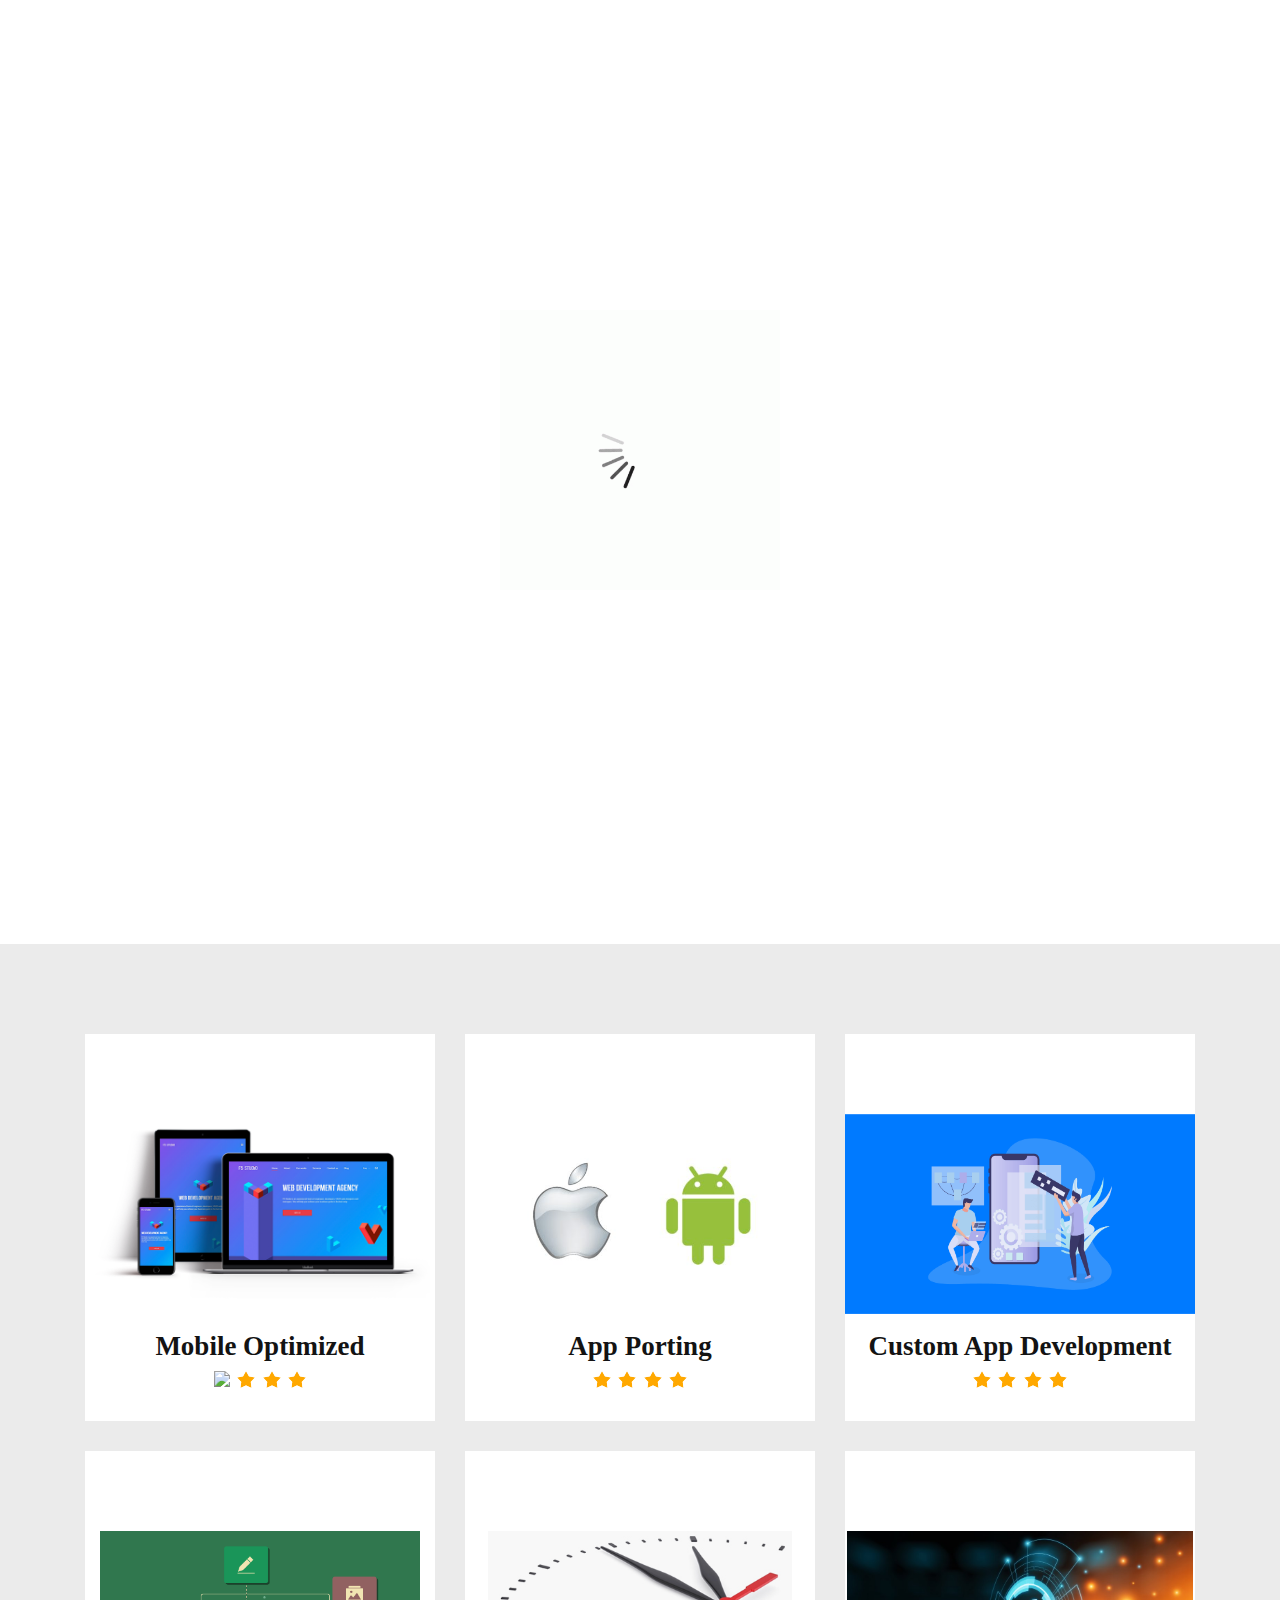
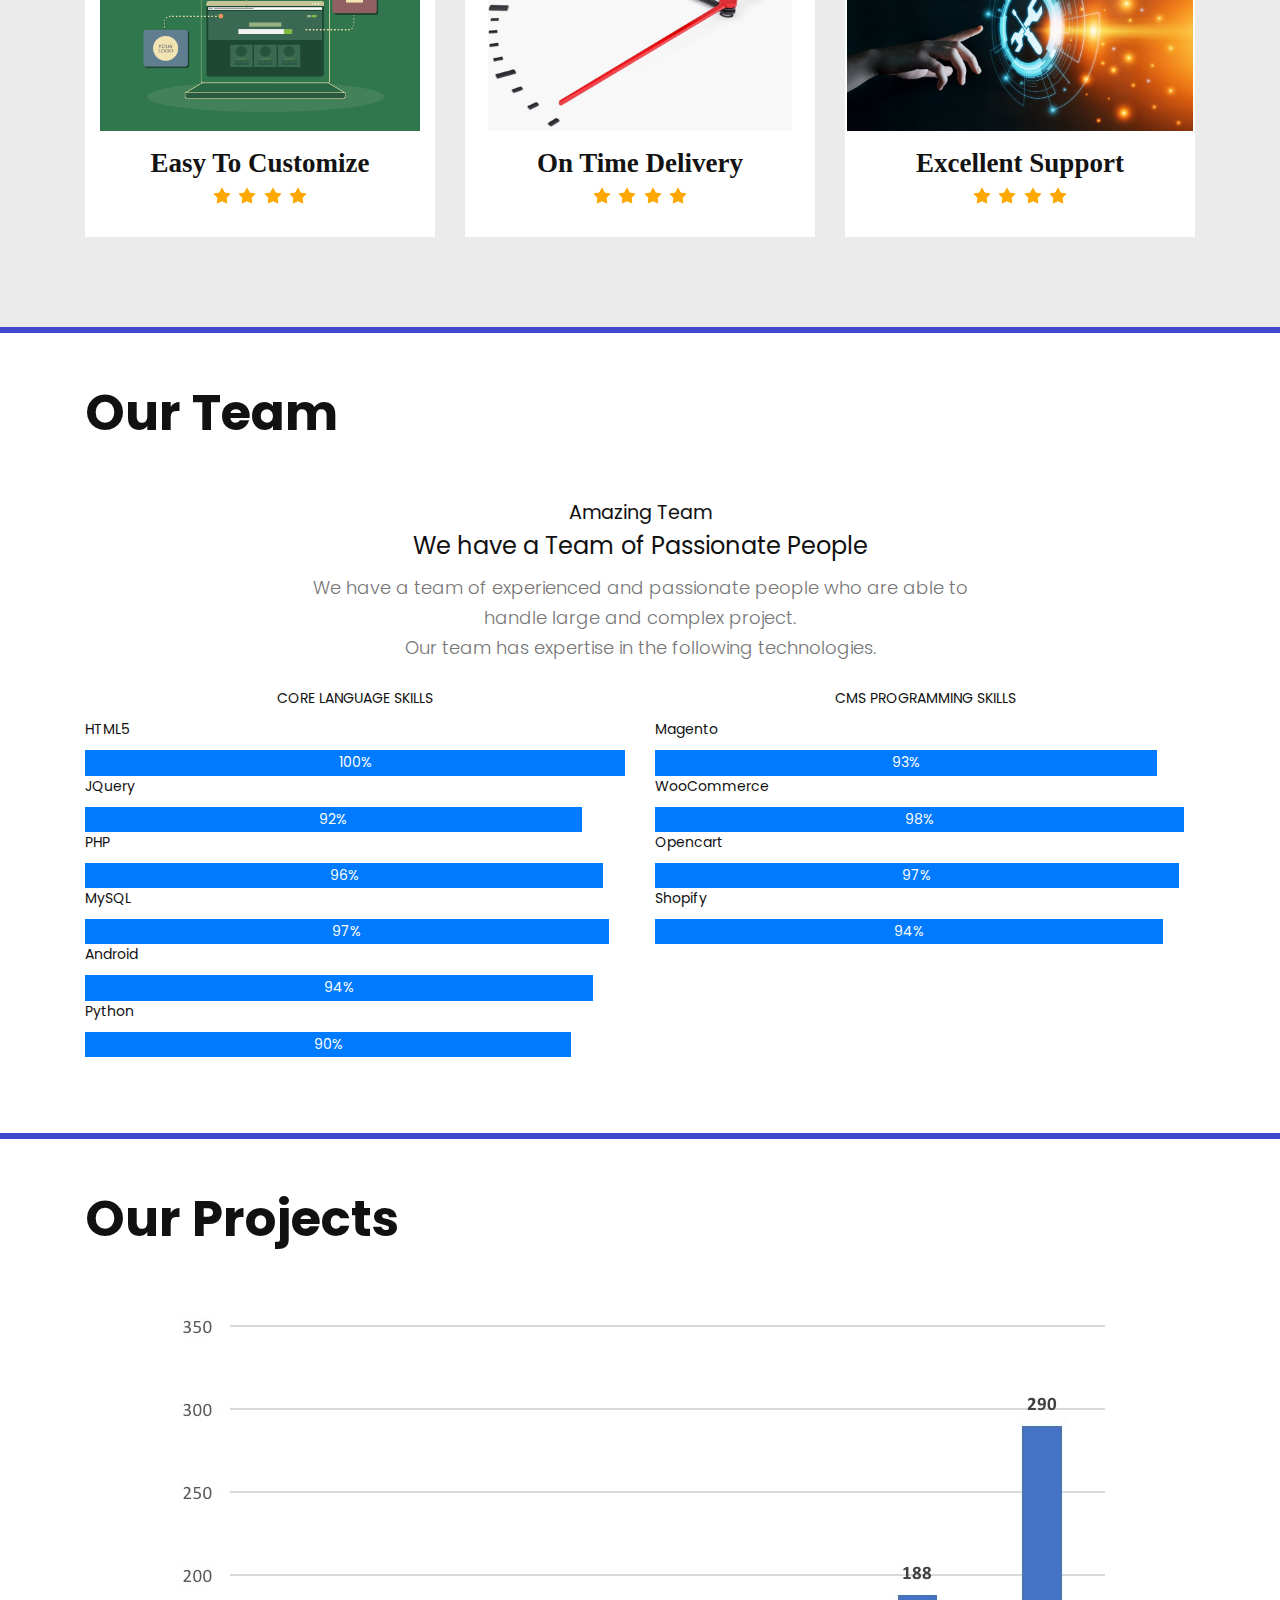
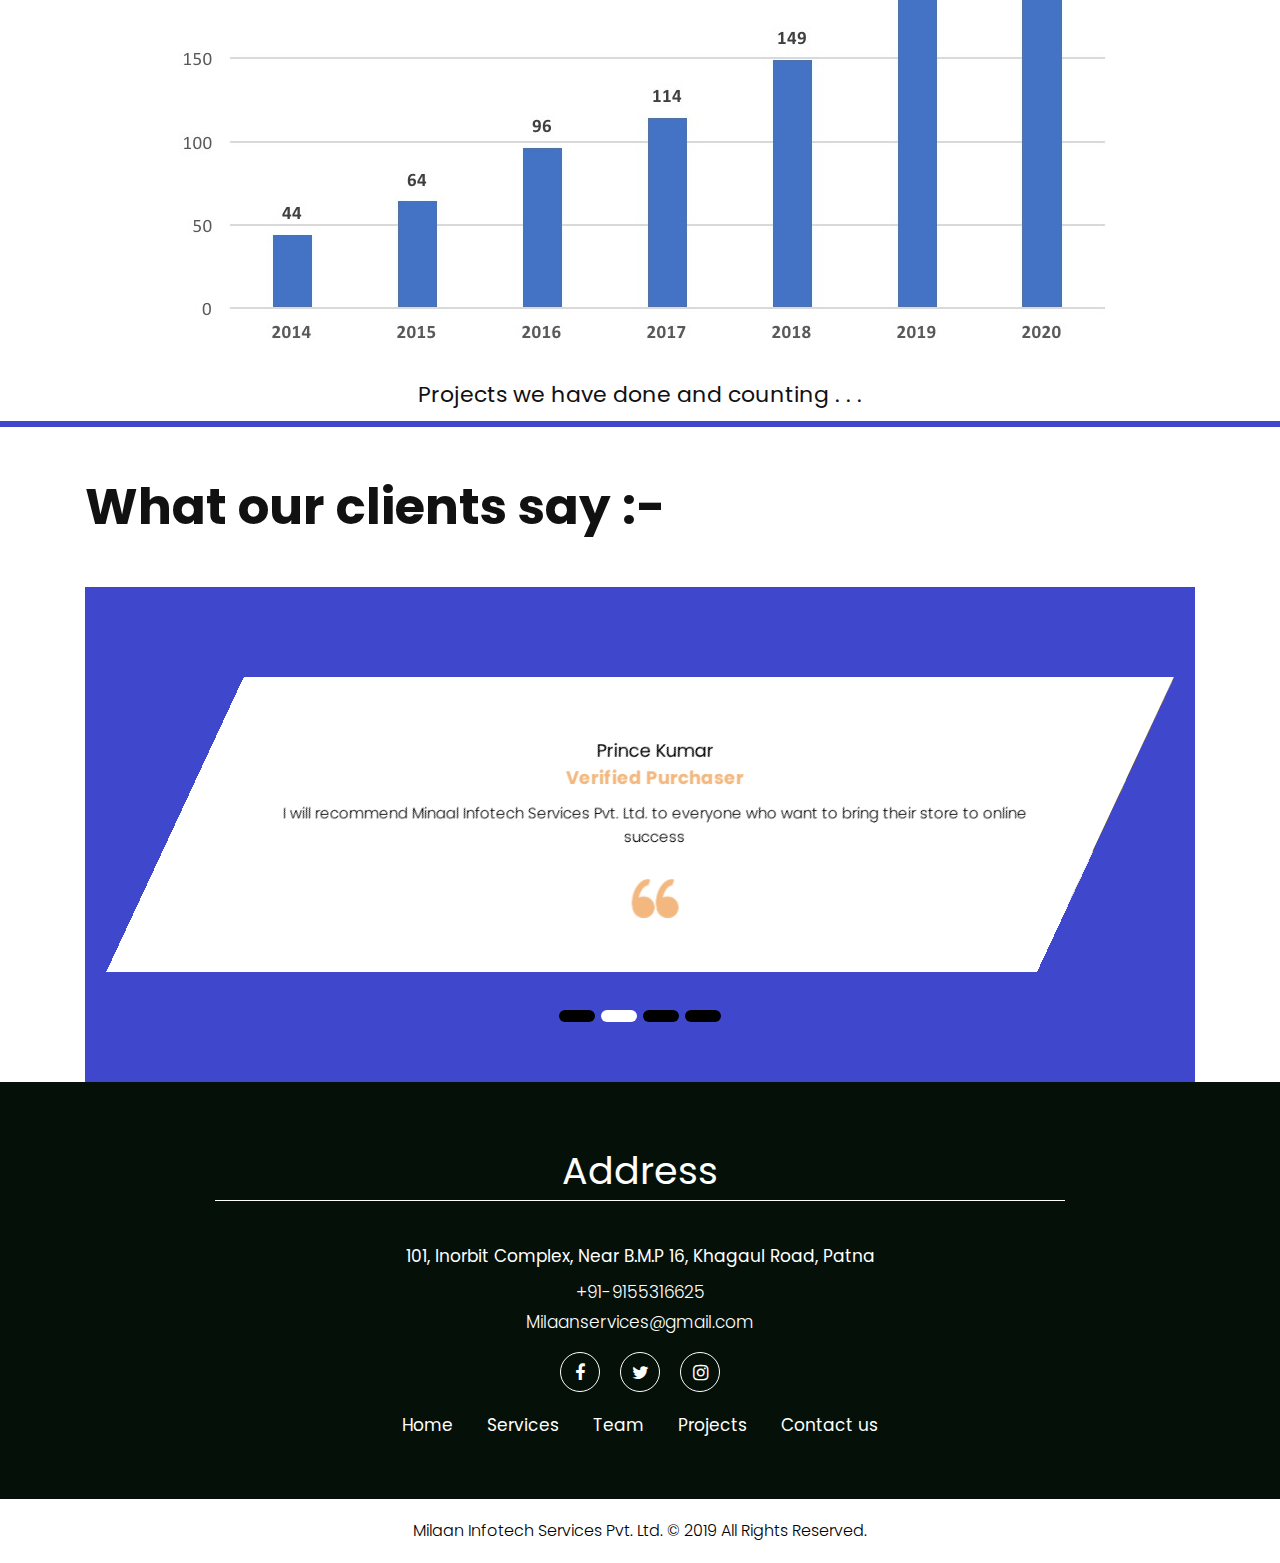
==== index.html @ c4e1ebe9 "demo of milaan website" ====
<!DOCTYPE html>
<html lang="en">

<head>
    <!-- basic -->
    <meta charset="utf-8">
    <meta http-equiv="X-UA-Compatible" content="IE=edge">
    <!-- mobile metas -->
    <meta name="viewport" content="width=device-width, initial-scale=1">
    <meta name="viewport" content="initial-scale=1, maximum-scale=1">
    <!-- site metas -->
    <title>Milaan Infotech Services Pvt. Ltd.</title>
    <meta name="keywords" content="">
    <meta name="description" content="">
    <meta name="author" content="">
    <!-- bootstrap css -->
    <link rel="stylesheet" href='css/bootstrap.min.css'>
    <!-- style css -->
    <link rel="stylesheet" href='css/style.css'>
    <!-- Responsive-->
    <link rel="stylesheet" href='css/responsive.css'>
    <!-- fevicon -->
    <link rel="icon" href='images/fevicon.png' type="image/gif" />
    <!-- Scrollbar Custom CSS -->
    <link rel="stylesheet" href='css/jquery.mCustomScrollbar.min.css'>
    <!-- Tweaks for older IEs-->
    <link rel="stylesheet" href="https://netdna.bootstrapcdn.com/font-awesome/4.0.3/css/font-awesome.css">
    <!-- owl stylesheets -->
    <link rel="stylesheet" href="https://cdnjs.cloudflare.com/ajax/libs/font-awesome/4.7.0/css/font-awesome.min.css">
    <link rel="stylesheet" href='css/owl.carousel.min.css'>
    <link rel="stylesheet" href='css/owl.theme.default.min.css'>
    <link rel="stylesheet" href="https://cdnjs.cloudflare.com/ajax/libs/fancybox/2.1.5/jquery.fancybox.min.css" media="screen">
    <!--[if lt IE 9]>
      <script src="https://oss.maxcdn.com/html5shiv/3.7.3/html5shiv.min.js"></script>
      <script src="https://oss.maxcdn.com/respond/1.4.2/respond.min.js"></script><![endif]-->
</head>
<!-- body -->

<body class="main-layout ">
    <!-- loader  -->
    <div class="loader_bg">
        <div class="loader"><img src='images/loading.gif' alt="#" ></div>
    </div>
    <!-- end loader -->
    <!-- header -->
    <header>
        <!-- header inner -->
        <div class="header">

            <div class="container">
                <div class="row">
                    <div class="col-xl-3 col-lg-3 col-md-3 col-sm-3 col logo_section">
                        <div class="full">
                            <div class="center-desk">
                                <div class="logo">
                                    <a href="index.html"><img src='images/logo.jpg'" alt="#"></a>
                                </div>
                            </div>
                        </div>
                    </div>
                    <div class="col-xl-8 col-lg-2 col-md-4 col-sm-6">
                        <div class="menu-area">
                            <div class="limit-box">
                                <nav class="main-menu">
                                    <ul class="menu-area-main">
                                        <li class="active"> <a href="index.html">Home</a> </li>
                                        <li><a href="services.html">Services</a></li>
                                        <li><a href="team.html">Team</a></li>
                                        <li><a href="project.html">Projects</a></li>
                                        <li><a href="contact.html">Contact Us</a></li>
                                        <li class="last">
                                        </li>
                                    </ul>
                                </nav>
                            </div>
                        </div>
                    </div>
                    <div class="col-md-10 offset-md-6">
                        <div class="location_icon_bottum">
                            <ul>
                                <li><img src="icon/call.png" />+91-9155316625</li>
                                <li><img src="icon/email.png" />milaanservices@gmail.com</li>
                                <li><img src="icon/loc.png" />Patna, India</li>
                            </ul>
                        </div>
                    </div>
                </div>
            </div>
        </div>
        <!-- end header inner -->
    </header>
    <!-- end header -->
    <section class="slider_section">
        <div id="myCarousel" class="carousel slide banner-main" data-ride="carousel">
            <div class="carousel-inner">
                <div class="carousel-item active">
                    <img class="first-slide" src="images/banner.jpg" alt="First slide">
                    <div class="container">
                        <div class="carousel-caption relative">
                            <span>Milaan Infotech Services</span>
                            <h1></h1>
                            <p> A Premium E-Commerce websites and WebApp and Android App development company
                                <br> We have served more than 300 clients since our inception in 2015 
                            </p>
                        <ul class="social_icon">
                                <li> <a href="#"><i class="fa fa-facebook-f"></i></a></li>
                                <li> <a href="#"><i class="fa fa-twitter"></i></a></li>
                                <li> <a href="#"><i class="fa fa-instagram"></i></a></li>
                            </ul>
                        </div>
                    </div>
                </div>
                <div class="carousel-item">
                    <img class="second-slide" src="images/banner2.jpg" alt="Second slide">
                    <div class="container">
                        <div class="carousel-caption relative">
                            <span style="color:#3f48cc">Milaan Infotech Services</span>
                            <h1></h1>
                            <p style="color:#3f48cc;"> We use latest technologies and platforms to build quality solutions for enterprises
                                <br> Our solutions are result-oriented so as to turn your investment in revenue and provide you value for money</p>
                            <ul class="social_icon">
                                <li> <a href="#"><i class="fa fa-facebook-f"></i></a></li>
                                <li> <a href="#"><i class="fa fa-twitter"></i></a></li>
                                <li> <a href="#"><i class="fa fa-instagram"></i></a></li>
                            </ul>
                        </div>
                    </div>
                </div>
            <a class="carousel-control-prev" href="#myCarousel" role="button" data-slide="prev">
                <i class='fa fa-angle-left'></i>
            </a>
            <a class="carousel-control-next" href="#myCarousel" role="button" data-slide="next">
                <i class='fa fa-angle-right'></i>
            </a>
        </div>
    </section>
<!-- Services -->
    <div class="brand">
        <div class="container">
            <div class="row">
                <div class="col-md-12">
                    <div class="titlepage">
                        <h2>Our Services</h2>
                    </div>
                </div>
            </div>
        </div>
        <div class="brand-bg">
            <div class="container">
                <div class="row">
                    <div class="col-xl-4 col-lg-4 col-md-4 col-sm-6 margin">
                        <div class="brand_box">
                            <img src="images/1.png" alt="img"/>
                            <span><h3>Mobile Optimized</h3></span>
                            <i><img src="{images/star.png"/></i>
                            <i><img src="images/star.png"/></i>
                            <i><img src="images/star.png"/></i>
                            <i><img src="images/star.png"/></i>
                        </div>
                    </div>
                    <div class="col-xl-4 col-lg-4 col-md-4 col-sm-6 margin">
                        <div class="brand_box">
                            <img src="images/2.jpg" alt="img" />
                            <span><h3>App Porting</h3></span>
                            <i><img src="images/star.png"/></i>
                            <i><img src="images/star.png"/></i>
                            <i><img src="images/star.png"/></i>
                            <i><img src="images/star.png"/></i>
                        </div>
                    </div>
                    <div class="col-xl-4 col-lg-4 col-md-4 col-sm-6 margin">
                        <div class="brand_box">
                            <img src="images/3.png" alt="img" />
                           <span><h3>Custom App Development</h3></span>
                            <i><img src="images/star.png"/></i>
                            <i><img src="images/star.png"/></i>
                            <i><img src="images/star.png"/></i>
                            <i><img src="images/star.png"/></i>
                        </div>
                    </div>
                    <div class="col-xl-4 col-lg-4 col-md-4 col-sm-6">
                        <div class="brand_box">
                            <img src="images/4.png" alt="img" />
                            <span><h3>Easy To Customize</h3></span>
                            <i><img src="images/star.png"/></i>
                            <i><img src="images/star.png"/></i>
                            <i><img src="images/star.png"/></i>
                            <i><img src="images/star.png"/></i>
                        </div>
                    </div>
                    <div class="col-xl-4 col-lg-4 col-md-4 col-sm-6 mrgn">
                        <div class="brand_box">
                            <img src="images/5.jpg" alt="img" />
                            <span><h3>On Time Delivery</h3></span>
                            <i><img src="images/star.png"/></i>
                            <i><img src="images/star.png"/></i>
                            <i><img src="images/star.png"/></i>
                            <i><img src="images/star.png"/></i>
                        </div>
                    </div>
                    <div class="col-xl-4 col-lg-4 col-md-4 col-sm-6 mrgn">
                        <div class="brand_box">
                            <img src="images/6.jpg" alt="img" />
                            <span><h3>Excellent Support</h3></span>
                            <i><img src="images/star.png"/></i>
                            <i><img src="images/star.png"/></i>
                            <i><img src="images/star.png"/></i>
                            <i><img src="images/star.png"/></i>
                        </div>
                    </div>
                  </div>
            </div>
        </div>
    </div>

    <!-- end brand -->
    <!-- Team Area
        ===================================== -->
        <div class="brand">
            <div class="container">
                <div class="row">
                    <div class="col-md-12">
                        <div class="titlepage">
                            <h2>Our Team</h2>
                        </div>
                    </div>
                </div>
            </div>
        </div>
        <div id="team" class="pt20">
            <div class="container">

                <!-- title and short description start -->
                <div class="row"></div>
                    <div class="col-md-12 text-center">
                        <h1 class="font-size-normal">
                            <center><small>Amazing Team</small></center>

                            We have a Team of Passionate People
                            <small class="heading heading-solid center-block"></small>
                        </h1>
                    </div>
                    <center>
                    <div class="col-md-8 col-md-offset-2 text-center">
                        <p class="lead">
                            We have a team of experienced and passionate people who are able to handle large and complex project.<br>Our team has expertise in the following technologies.
                       </p>
                    </div></center> 
                </div>
                <!-- title and short description end -->

            </div>
        </div>
        <br>
        <!-- Skill Area
        ===================================== -->
        <div id="progressBar2">
            <div class="container pt20 pb20">
                <div class="row">

                    <!-- left skill start -->
                    <div class="col-sm-6 col-md-6">
                        <h5 class="text-uppercase font-montserrat color-dark text-center mb25">Core Language Skills</h5>

                        <!-- skill one start -->
                       <div>
                        <h5>HTML5</h5>
                            <div class="progress-bar" role="progressbar" aria-valuenow="100" aria-valuemin="0" aria-valuemax="100" style="width:100%">
                              100%</div>
                        </div>
                        <!-- skill one end -->

                        <!-- skill two start -->
                        <div>
                        <h5>JQuery</h5>
                        <div class="progress-bar" role="progressbar" aria-valuenow="92" aria-valuemin="0" aria-valuemax="100" style="width:92%">
                            92%</div></div>
                        <!-- skill two end -->

                        <!-- skill three start -->
                        <div><h5>PHP</h5>
                        <div class="progress-bar" role="progressbar" aria-valuenow="96" aria-valuemin="0" aria-valuemax="100" style="width:96%">
                            96%</div></div>
                        <!-- skill three end -->

                        <!-- skill four start -->
                        <div><h5>MySQL</h5>
                        <div class="progress-bar" role="progressbar" aria-valuenow="97" aria-valuemin="0" aria-valuemax="100" style="width:97%">
                            97%</div></div>
                        <!-- skill four end -->

                        <!--skill five start-->
                        <div><h5>Android</h5>
                            <div class="progress-bar" role="progressbar" aria-valuenow="94" aria-valuemin="0" aria-valuemax="100" style="width:94%">
                                94%</div></div>
                        <!--skill five end-->

                        <!--skill six start-->
                        <div><h5>Python</h5>
                            <div class="progress-bar" role="progressbar" aria-valuenow="90" aria-valuemin="0" aria-valuemax="100" style="width:90%">
                                90%</div></div>
                        <!--skill six end-->
                    </div>
                    <!-- left skill end -->

                    <!-- right skill start -->
                    <div class="col-sm-6 col-md-6">
                        <div><h5 class="text-uppercase font-montserrat color-dark text-center mb25">CMS Programming Skills</h5>
                        </div>
                        <!-- skill seven start -->
                        <div><h5>Magento</h5>
                        <div class="progress-bar" role="progressbar" aria-valuenow="93" aria-valuemin="0" aria-valuemax="100" style="width:93%">
                            93%</div></div>
                        <!-- skill seven end -->

                        <!-- skill eight start -->
                        <h5>WooCommerce</h5>
                        <div class="progress-bar" role="progressbar" aria-valuenow="98" aria-valuemin="0" aria-valuemax="100" style="width:98%">
                            98%</div>
                        <!-- skill eight end -->

                        <!-- skill nine start -->
                        <div><h5>Opencart</h5>
                        <div class="progress-bar" role="progressbar" aria-valuenow="97" aria-valuemin="0" aria-valuemax="100" style="width:97%">
                            97%
                            </div></div>
                        <!-- skill nine end -->

                        <!-- skill ten start -->
                        <div><h5>Shopify</h5>
                        <div class="progress-bar" role="progressbar" aria-valuenow="94" aria-valuemin="0" aria-valuemax="100" style="width:94%">
                                94%
                        </div></div>
                        <!-- skill ten end -->
                    <!-- right skill end -->

                </div><!-- row end -->
            </div><!-- container end -->
        </div><!-- section skill end -->
<br><br><br>
<!--team area ends-->

<!--projects area-->



<div class="brand">
    <div class="container">
        <div class="row">
            <div class="col-md-12">
                <div class="titlepage">
                    <h2>Our Projects</h2>
                </div>
            </div>
        </div>
    </div>
</div>
<div id="team" class="pt20">
    <div class="container">

        <center>
            <div>
            <img src="images/projects.jpg">
            </div><br>
            <h2>Projects we have done and counting . . .</h2></center>
            </div>
            </div>
        </div>
    </div>
        
<!--projects area ends-->        
    <!-- clients -->
   

<div class="brand">
    <div class="container">
        <div class="row">
            <div class="col-md-12">
                <div class="titlepage">
                    <h2>What our clients say :-</h2>
                </div>
            </div>
        </div>
    </div>
    </div>
<div id="team" class="pt20">
    <div class="container">
    <div class="clients_red">
        <div class="container">
            <div id="testimonial_slider" class="carousel slide" data-ride="carousel">
                <!-- Indicators -->
                <ul class="carousel-indicators">
                    <li data-target="#testimonial_slider" data-slide-to="0" class=""></li>
                    <li data-target="#testimonial_slider" data-slide-to="1" class="active"></li>
                    <li data-target="#testimonial_slider" data-slide-to="2" class=""></li>
                    <li data-target="#testimonial_slider" data-slide-to="3" class=""></li>
                </ul>
                <!-- The slideshow -->
                <div class="carousel-inner">
                    <div class="carousel-item">
                        <div class="testomonial_section">
                            <div class="full center">
                            </div>
                            <div class="full testimonial_cont text_align_center cross_layout">
                                <div class="cross_inner">
                                    <h3>Avinash Kumar<br><strong class="ornage_color">Verified Purchaser</strong></h3>
                                    <p>Minaal Infotech Services Pvt. Ltd. is the best E-Commerce Solution Provider company, i am happy with the solutions provided by the company</i>
                                    </p>
                                    <div class="full text_align_center margin_top_30">
                                        <img src="icon/testimonial_qoute.png">
                                    </div>
                                </div>
                            </div>
                        </div>
                    </div>
                    <div class="carousel-item active">

                        <div class="testomonial_section">
                            <div class="full center">
                            </div>
                            <div class="full testimonial_cont text_align_center cross_layout">
                                <div class="cross_inner">
                                    <h3>Prince Kumar<br><strong class="ornage_color">Verified Purchaser</strong></h3>
                                    <p>I will recommend Minaal Infotech Services Pvt. Ltd. to everyone who want to bring their store to online success</i>
                                    </p>
                                    <div class="full text_align_center margin_top_30">
                                        <img src="icon/testimonial_qoute.png">
                                    </div>
                                </div>
                            </div>
                        </div>

                    </div>

                    <div class="carousel-item">

                        <div class="testomonial_section">
                            <div class="full center">
                            </div>
                            <div class="full testimonial_cont text_align_center cross_layout">
                                <div class="cross_inner">
                                    <h3>Shashi Ranjan<br><strong class="ornage_color">Verified Purchaser</strong></h3>
                                    <p>I got my app built by Minaal Infotech Services Pvt. Ltd. Its really a robust and rich featured app. i am completely satisfied with the end product</i>
                                    </p>
                                    <div class="full text_align_center margin_top_30">
                                        <img src="icon/testimonial_qoute.png">
                                    </div>
                                </div>
                            </div>
                        </div>
                    </div>
         <div class="carousel-item">

                        <div class="testomonial_section">
                            <div class="full center">
                            </div>
                            <div class="full testimonial_cont text_align_center cross_layout">
                                <div class="cross_inner">
                                    <h3>Abhishek Kumar<br><strong class="ornage_color">Verified Purchaser</strong></h3>
                                    <p>I got my app built by Minaal Infotech Services Pvt. Ltd. Its really a robust and rich featured app. i am completely satisfied with the end product</i>
                                    </p>
                                    <div class="full text_align_center margin_top_30">
                                        <img src="icon/testimonial_qoute.png">
                                    </div>
                                </div>
                            </div>
                        </div>
                    </div>
         </div>
         <div class="carousel-item">

            <div class="testomonial_section">
                <div class="full center">
                </div>
                <div class="full testimonial_cont text_align_center cross_layout">
                    <div class="cross_inner">
                        <h3>Pragati Mishra<br><strong class="ornage_color">Verified Purchaser</strong></h3>
                        <p>I got my app built by Minaal Infotech Services Pvt. Ltd. Its really a robust and rich featured app. i am completely satisfied with the end product</i>
                        </p>
                        <div class="full text_align_center margin_top_30">
                            <img src="icon/testimonial_qoute.png">
                        </div>
                    </div>
                </div>
            </div>
        </div>
            </div>
        </div></div>
        </div>
    </div>
    </div></div></div>
    <!-- end clients -->
    <!-- contact -->
 
    <!-- end contact -->

    <!-- footer -->
    <footer>
        <div id="contact" class="footer">
            <div class="container">
                <div class="row pdn-top-30">
                    <div class="col-md-12 ">
                        <div class="footer-box">
                            <div class="headinga">
                                <h3>Address</h3>
                                <span>101, Inorbit Complex, Near B.M.P 16, Khagaul Road, Patna</span>
                                <p>+91-9155316625
                                    <br>Milaanservices@gmail.com</p>
                            </div>
                            <ul class="location_icon">
                                <li> <a href="#"><i class="fa fa-facebook-f"></i></a></li>
                                <li> <a href="#"><i class="fa fa-twitter"></i></a></li>
                                <li> <a href="#"><i class="fa fa-instagram"></i></a></li>

                            </ul>
                            <div class="menu-bottom">
                                <ul class="link">
                                    <li> <a href="#">Home</a></li>
                                    <li> <a href="#">Services</a></li>
                                    <li> <a href="#">Team </a></li>
                                    <li> <a href="#">Projects  </a></li>
                                    <li> <a href="#"> Contact us</a></li>
                                </ul>
                            </div>
                        </div>
                    </div>
                </div>
            </div>
            <div class="copyright">
                <div class="container">
                    <p>Milaan Infotech Services Pvt. Ltd. © 2019 All Rights Reserved. </a></p>
                </div>
            </div>
        </div>
    </footer>
    <!-- end footer -->
    <!-- Javascript files-->
    <script src="js/jquery.min.js"></script>
    <script src="js/popper.min.js"></script>
    <script src="js/bootstrap.bundle.min.js"></script>
    <script src="js/jquery-3.0.0.min.js"></script>
    <script src="js/plugin.js"></script>
    <!-- sidebar -->
    <script src="js/jquery.mCustomScrollbar.concat.min.js"></script>
    <script src="js/custom.js"></script>
    <!-- javascript -->
    <script src="js/owl.carousel.js"></script>
    <script src="https:cdnjs.cloudflare.com/ajax/libs/fancybox/2.1.5/jquery.fancybox.min.js"></script>
    <script>
        $(document).ready(function() {
            $(".fancybox").fancybox({
                openEffect: "none",
                closeEffect: "none"
            });

            $(".zoom").hover(function() {

                $(this).addClass('transition');
            }, function() {

                $(this).removeClass('transition');
            });
        });
    </script>
</body>

</html>
---- css/style.css ----
/*--------------------------------------------------------------------- File Name: style.css ---------------------------------------------------------------------*/


/*--------------------------------------------------------------------- import Fonts ---------------------------------------------------------------------*/

@import url('https://fonts.googleapis.com/css?family=Rajdhani:300,400,500,600,700');
@import url('https://fonts.googleapis.com/css?family=Poppins:100,100i,200,200i,300,300i,400,400i,500,500i,600,600i,700,700i,800,800i,900,900i');

/*****---------------------------------------- 1) font-family: 'Rajdhani', sans-serif;
 2) font-family: 'Poppins', sans-serif;
 ----------------------------------------*****/


/*--------------------------------------------------------------------- import Files ---------------------------------------------------------------------*/

@import url(animate.min.css);
@import url(normalize.css);
@import url(meanmenu.css);
@import url(owl.carousel.min.css);
@import url(slick.css);
@import url(jquery-ui.css);
@import url(nice-select.css);

/*--------------------------------------------------------------------- skeleton ---------------------------------------------------------------------*/

* {
     box-sizing: border-box !important;
     transition: ease all 0.5s;
}

html {
     scroll-behavior: smooth;
}

body {
     color: #666666;
     font-size: 14px;
      font-family: poppins;
     line-height: 1.80857;
     font-weight: normal;
     overflow-x: hidden;
}

a {
     color: #1f1f1f;
     text-decoration: none !important;
     outline: none !important;
     -webkit-transition: all .3s ease-in-out;
     -moz-transition: all .3s ease-in-out;
     -ms-transition: all .3s ease-in-out;
     -o-transition: all .3s ease-in-out;
     transition: all .3s ease-in-out;
}

h1,
h2,
h3,
h4,
h5,
h6 {
     letter-spacing: 0;
     font-weight: normal;
     position: relative;
     padding: 0 0 10px 0;
     font-weight: normal;
     line-height: normal;
     color: #111111;
     margin: 0
}

h1 {
     font-size: 24px
}

h2 {
     font-size: 22px
}

h3 {
     font-size: 18px
}

h4 {
     font-size: 16px
}

h5 {
     font-size: 14px
}

h6 {
     font-size: 13px
}

*,
*::after,
*::before {
     -webkit-box-sizing: border-box;
     -moz-box-sizing: border-box;
     box-sizing: border-box;
}

h1 a,
h2 a,
h3 a,
h4 a,
h5 a,
h6 a {
     color: #212121;
     text-decoration: none!important;
     opacity: 1
}

button:focus {
     outline: none;
}

ul,
li,
ol {
     margin: 0px;
     padding: 0px;
     list-style: none;
}

p {
     margin: 0px;
     font-weight: 300;
     font-size: 15px;
     line-height: 24px;
}

a {
     color: #222222;
     text-decoration: none;
     outline: none !important;
}

a,
.btn {
     text-decoration: none !important;
     outline: none !important;
     -webkit-transition: all .3s ease-in-out;
     -moz-transition: all .3s ease-in-out;
     -ms-transition: all .3s ease-in-out;
     -o-transition: all .3s ease-in-out;
     transition: all .3s ease-in-out;
}

img {
     max-width: 100%;
     height: auto;
}

 :focus {
     outline: 0;
}

.btn-custom {
     margin-top: 20px;
     background-color: transparent !important;
     border: 2px solid #ddd;
     padding: 12px 40px;
     font-size: 16px;
}

.lead {
     font-size: 18px;
     line-height: 30px;
     color: #767676;
     margin: 0;
     padding: 0;
}

.form-control:focus {
     border-color: #ffffff !important;
     box-shadow: 0 0 0 .2rem rgba(255, 255, 255, .25);
}

.navbar-form input {
     border: none !important;
}

.badge {
     font-weight: 500;
}

blockquote {
     margin: 20px 0 20px;
     padding: 30px;
}

button {
     border: 0;
     margin: 0;
     padding: 0;
     cursor: pointer;
}

.full {
     float: left;
     width: 100%;
}

.layout_padding {
     padding-top: 90px;
     padding-bottom: 90px;
}

.layout_padding_2 {
     padding-top: 75px;
     padding-bottom: 75px;
}

.light_silver {
     background: #f9f9f9;
}

.theme_bg {
     background: #38c8a8;
}

.margin_top_30 {
     margin-top: 30px !important;
}

.full {
     width: 100%;
     float: left;
     margin: 0;
     padding: 0;
}


/**-- heading section --**/

.main_heading {
     text-align: center;
     display: flex;
     justify-content: center;
     position: relative;
     margin-bottom: 50px;
}

.main_heading h2 {
     padding: 0;
     font-size: 48px;
     line-height: 60px;
     font-weight: 400;
     position: relative;
     letter-spacing: -0.5px;
     color: #114c7d;
     border-left: solid #38c8a8 10px;
     padding-left: 15px;
}

.main_heading h2 strong {
     background: #38c8a8;
     color: #fff;
     font-weight: 600;
     padding: 0 15px;
     line-height: 68px;
}

.white_heading_main h2 {
     color: #fff;
}

.small_main_heading {
     margin-top: 25px;
     float: left;
     width: 100%;
     border-bottom: solid rgba(0, 0, 0, 0.07) 1px;
     margin-bottom: 25px;
}

.small_main_heading h2 {
     padding: 2px 0 20px 0;
     color: #114c7d;
     font-weight: 400;
     font-size: 28px;
     background-image: url('../images/fevicon.png');
     background-repeat: no-repeat;
     padding-left: 55px;
     letter-spacing: -0.5px;
}

.small_main_heading h2 strong {
     color: #38c8a8;
     font-weight: 600;
}

.main_bt {
     background: #ee580f;
     color: #fff;
     padding: 15px 60px 15px 60px;
     float: left;
     font-size: 15px;
     font-weight: 400;
     border: solid #ee580f 2px;
     border-radius: 30px;
     margin: 15px 0px 60px 0px;
}

a.readmore_bt {
     color: #fff;
     font-weight: 300;
     text-decoration: underline !important;
}

.main_bt:hover,
.main_bt:focus {
     background: #000;
     border: solid #000 2px;
     color: #fff;
}


/**-- list icon --**/

.ul_list_info_icon ul {
     list-style: none;
}

.ul_list_info_icon ul li {
     display: inline;
     float: left;
     width: 100%;
}

.ul_list_info_icon ul li img {
     width: 75px;
}


/*---------------------------- preloader area ----------------------------*/

.loader_bg {
     position: fixed;
     z-index: 9999999;
     background: #fff;
     width: 100%;
     height: 100%;
}

.loader {
     height: 100%;
     width: 100%;
     position: absolute;
     left: 0;
     top: 0;
     display: flex;
     justify-content: center;
     align-items: center;
}

.loader img {
     width: 280px;
}


/*---------------------------- scroll to top area ----------------------------*/

.scrollup {
     float: right;
     position: absolute;
     color: #fff;
     right: 20px;
     padding: 0px 5px;
     text-transform: uppercase;
     font-weight: 600;
     background: #38c8a8;
     position: fixed;
     bottom: 20px;
     z-index: 99;
     text-align: center;
     color: #fff;
     cursor: pointer;
     border-radius: 0px;
     opacity: 0;
     backface-visibility: hidden;
     -webkit-backface-visibility: hidden;
     transform: scale(1);
     -moz-transform: scale(1);
     -o-transform: scale(1);
     -webkit-transform: scale(1);
     transition: .2s all ease;
     -moz-transition: .2s all ease;
     -o-transition: .2s all ease;
     -webkit-transition: .2s all ease;
     width: 50px;
     height: 50px;
     border-radius: 100%;
     line-height: 48px;
     font-size: 16px;
}

.scrollup.b-show_scrollBut {
     opacity: 1;
     visibility: visible;
}

.top_awro {
     background: #3f48cc none repeat scroll 0 0;
     cursor: pointer;
     padding: 6px 8px;
     position: fixed;
     bottom: 59px;
     right: 20px;
     display: none;
     height: 45px;
     width: 45px;
     border-radius: 50%;
     text-align: center;
     line-height: 30px;
     transition: all 0.5s ease;
}

.sale_pro {
     background: #3f48cc !important;
}

.margin_top_50 {
     margin-top: 50px;
}

.margin_bottom_30_all {
     margin-bottom: 30px;
}

.text_align_center {
     text-align: center;
}


/*--------------------------------------------------------------------- header area ---------------------------------------------------------------------*/

.header {
     font-family: poppins;
     padding: 10px 0px;
     background: url(../images/hea.png);
     background-repeat: no-repeat;
background-size: 100% 100%;
background-position: center center;
}

.logo {
     float: left;
     position: relative;
     padding-top: 11px;
}

nav.main-menu {
     float: right;
     margin-left: 0;
}

ul.top_icon {
     float: right;
     padding-top: 17px;
}

ul.top_icon li {
     float: left;
     color: #fff;
     display: flex;
     flex-wrap: wrap;
     align-items: center;
     padding-right: 20px;
}

ul.top_icon li:last-child {
     padding-right: 0px;
}

ul.top_icon li a {
     color: #fff;
}

.menu-area-main li:hover a,
.menu-area-main li:focus a {
     color: #ffff;
}

.menu-area-main li.active a {
     color: #fff;
}

.right_cart_section {
     float: right;
     width: auto;
}

.right_cart_section ul {
     float: left;
     min-height: auto;
     margin: 0;
     padding: 12px 0 0;
}

.right_cart_section .cart_icons {
     padding: 18px 0 0;
}
.last {padding-right: 0px;}
.main-menu ul>li nth:child(7) a {
     padding-right: 0px;
}

.right_cart_section ul li {
     float: left;
     font-size: 17px;
     font-weight: 400;
     color: #fff;
     margin-right: 30px;
}

.right_cart_section ul.cart_update li {
     font-size: 13px;
     color: #ccc;
     line-height: normal;
     margin: 0;
     font-weight: 300;
}

.right_cart_section ul.cart_update li span {
     font-size: 18px;
     font-weight: 300;
     color: #fff;
     line-height: 21px;
}

.right_cart_section ul li i {
     margin-right: 10px;
     margin-top: 5px;
     float: left;
     color: #fff;
     font-size: 21px;
}

.right_cart_section ul li a {
     color: #fff;
}


/*-- end header middle --*/

.top-bar-info {
     background: #111111;
     padding: 5px 0px;
}

.top-menu-left {
     float: left;
}

.top-menu-left li {
     position: relative;
     display: inline-block;
     margin-right: 11px;
     padding-right: 12px;
}

.top-menu-left li::before {
     content: '';
     position: absolute;
     right: 0;
     top: 9px;
     height: 10px;
     border-right: 1px dotted #999;
}

.top-menu-left li:last-child::before {
     display: none;
}

.top-menu-left li:last-child {
     padding: 0px;
     margin: 0px;
}

.top-menu-left li a {
     color: #ffffff;
     font-size: 12px;
     text-transform: uppercase;
     text-decoration: none;
}

.top-menu-left li a:hover {
     color: #38c8a8;
}

.right-dropdown-language {
     float: right;
     margin-left: 12px;
}

.dropdown-bar .dropdown-link {
     position: absolute;
     z-index: 1009;
     top: 40px;
     left: 0;
     right: auto;
     min-width: 50px;
     padding: 15px;
     background: #ffffff;
     list-style: none;
     border: 2px solid #38c8a8;
     opacity: 0;
     visibility: hidden;
     -webkit-box-shadow: 0 0 10px rgba(0, 0, 0, 0.1);
     box-shadow: 0 0 10px rgba(0, 0, 0, 0.1);
     -webkit-transition: opacity 0.2s ease 0s, visibility 0.2s linear 0s;
     -o-transition: opacity 0.2s ease 0s, visibility 0.2s linear 0s;
     transition: opacity 0.2s ease 0s, visibility 0.2s linear 0s;
     text-align: left;
}

.dropdown-bar:hover .dropdown-link {
     opacity: 1;
     visibility: visible;
     top: 25px;
}

.dropdown-bar.right-dropdown-language>a::after {
     font-family: 'FontAwesome';
     content: "\f107";
     text-decoration: none;
     padding-left: 4px;
     color: #ffffff;
}

.right-dropdown-language>a {
     line-height: 10px;
     padding: 5px 5px;
     cursor: pointer;
}

.dropdown-bar .dropdown-link li a {
     color: #111111;
     display: block;
     font-size: 12px;
     line-height: 15px;
     padding: 5px 0;
}

.dropdown-bar .dropdown-link li a:hover {
     color: #38c8a8;
}

.dropdown-bar .dropdown-link li a img {
     margin-right: 7px;
}

.dropdown-bar .dropdown-link li.active {
     font-weight: bold;
}

.right-dropdown-language .dropdown-link {
     min-width: 100px;
     padding: 7px 10px;
     color: #111111;
}

.dropdown-bar {
     position: relative;
     padding: 0 5px;
     font-size: 13px;
}

.dropdown-bar .dropdown-link.right-sd {
     left: auto;
     right: 0;
}

.right-dropdown-currency {
     float: right;
     margin-left: 12px;
}

.dropdown-bar.right-dropdown-currency>a::after {
     font-family: 'FontAwesome';
     content: "\f107";
     text-decoration: none;
     padding-left: 4px;
     color: #ffffff;
}

.right-dropdown-currency>a {
     line-height: 10px;
     padding: 5px 5px;
     cursor: pointer;
     color: #ffffff;
}

.right-dropdown-currency .dropdown-link {
     min-width: 100px;
     padding: 7px 10px;
     color: #111111;
}

.right-dropdown-currency .dropdown-link {
     min-width: 55px;
     padding: 7px 10px;
}

.right-dropdown-currency .dropdown-link li a span.symbol {
     margin-right: 7px;
}

#login-modal .modal-content {
     border-radius: 0px;
}

#login-modal .modal-content .modal-header {
     background: #38c8a8;
     border-radius: 0;
}

#login-modal .modal-content .modal-body .form-group input {
     background: #ffffff;
     border: 1px solid #c8c8c8;
     border-radius: 0px;
}

#login-modal .modal-content .modal-body .form-group input:focus {
     border: 1px solid #c8c8c8 !important;
}

#login-modal .modal-content form {
     margin-bottom: 10px;
}

.modal-title {
     padding: 0px;
     color: #ffffff;
     font-size: 18px;
     text-transform: uppercase;
}

.btn-template-outlined {
     background: #111111;
     color: #ffffff;
     border: none;
     border-radius: 0px;
}

.btn-template-outlined i {
     padding-right: 10px;
}

.text-muted {
     padding: 10px 0px;
}

.slogan-line {
     float: right;
     color: #ffffff;
     font-size: 13px;
}

.middle-area {
     padding: 30px 0px;
}

.header-search {
     padding: 3px 0px;
}

.header-search form {
     position: relative;
     -webkit-box-shadow: 0px 1px 10px -1px rgba(0, 0, 0, 0.2);
     box-shadow: 0px 1px 10px -1px rgba(0, 0, 0, 0.2);
}

.header-search .btn-group.bootstrap-select {
     position: absolute;
     left: 0px;
     top: 0px;
}

.header-search input {
     width: 100%;
     min-height: 45px;
     border-radius: 0px;
     border: none;
     padding-left: 15px;
     border: 1px solid #e0e7ed;
}

.header-search form .search-btn {
     position: absolute;
     right: 0;
     top: 0;
     border: 0;
     color: #fff;
     font-size: 20px;
     padding: 4px 15px;
     border-radius: 0px;
     background-color: #38c8a8;
     cursor: pointer;
}

.header-search form .search-btn:hover {
     background: #111111;
}

.cart-box {
     float: right;
     margin-left: 10px;
     position: relative;
}

.cart-content-box {
     position: absolute;
     z-index: 1009;
     top: 40px;
     left: auto;
     right: 0;
     min-width: 250px;
     max-width: 250px;
     padding: 15px;
     background: #ffffff;
     list-style: none;
     border: 2px solid #38c8a8;
     opacity: 0;
     visibility: hidden;
     -webkit-box-shadow: 0 0 10px rgba(0, 0, 0, 0.1);
     box-shadow: 0 0 10px rgba(0, 0, 0, 0.1);
     text-align: left;
     -webkit-transform: scaleY(0);
     transform: scaleY(0);
     -webkit-transform-origin: 0 0 0;
     transform-origin: 0 0 0;
     -webkit-transition: all 0.3s ease 0s;
     transition: all 0.3s ease 0s;
     transition: all 0.3s ease 0s;
}

.cart-box:hover .cart-content-box {
     opacity: 1;
     visibility: visible;
     top: 100%;
     -webkit-transform: scaleY(1);
     transform: scaleY(1);
}

.inner-cart {
     background: #38c8a8;
     border-radius: 2px;
     padding: 0px;
     color: #ffffff;
     position: relative;
     width: 40px;
     height: 40px;
     text-align: center;
}

.cart-box .inner-cart:hover {
     color: #ffffff;
}

.line-cart {
     float: left;
     line-height: 40px;
     margin-right: 9px;
}

.cart-box a {
     display: inline-block;
}

.cart-box a:hover {
     color: #38c8a8;
}

.cart-box a span.icon {
     background: #38c8a8;
     width: 30px;
     height: 40px;
     display: inline-block;
     line-height: 40px;
     text-align: center;
     color: #ffffff;
     position: relative;
     border-radius: 2px;
}

.cart-box a .p-up {
     position: absolute;
     right: -8px;
     top: -8px;
     line-height: initial;
     background: #38c8a8;
     padding: 3px;
     border-radius: 50%;
     width: 17px;
     height: 17px;
     font-size: 12px;
     text-align: center;
     line-height: 10px;
}

.wish-box {
     float: right;
}

.wish-box a {
     display: inline-block;
}

.wish-box a:hover {
     color: #38c8a8;
}

.wish-box a span.icon {
     background: #38c8a8;
     width: 40px;
     height: 40px;
     display: inline-block;
     line-height: 40px;
     text-align: center;
     color: #ffffff;
     position: relative;
     border-radius: 2px;
}

.wish-box a span.icon:hover {
     background: #111111;
}

.cart-content-right {
     padding: 5px 0px;
}

.cart-content-box .items {
     text-align: center;
}

.product-media {
     width: 60px;
     float: left;
     position: relative;
}

.cart-content-box .items:hover .product-media::before {
     transform: scale(1);
     -webkit-transform: scale(1);
     -moz-transform: scale(1);
     -ms-transform: scale(1);
     -o-transform: scale(1);
}

.product-media::before {
     position: absolute;
     content: '';
     z-index: 2;
     top: 0;
     left: 0;
     width: 100%;
     height: 100%;
     background-color: #38c8a8;
     opacity: 0.4;
     transform: scale(0);
     -webkit-transform: scale(0);
     -moz-transform: scale(0);
     -ms-transform: scale(0);
     -o-transform: scale(0);
     transition: all 0.5s ease;
     -webkit-transition: all 0.5s ease;
     -moz-transition: all 0.5s ease;
     -o-transition: all 0.5s ease;
}

.cart-content-box .items .item .remove {
     position: absolute;
     right: 0px;
     top: 0px;
     background: #38c8a8;
     color: #ffffff;
     width: 20px;
     height: 20px;
     line-height: 18px;
     border-radius: 2px;
}

.cart-content-box .items .item {
     margin-bottom: 10px;
     padding-bottom: 10px;
     border-bottom: 1px solid #e0e7ed;
     position: relative;
}

.cart-content-box .items .item .product-info {
     padding-top: 10px;
     padding-left: 71px;
     text-align: left;
}

.cart-content-box .items .item .remove:hover {
     background: #111111;
}

.subtotal {
     text-align: left;
     text-transform: capitalize;
     color: #38c8a8;
     font-weight: 500;
     margin-bottom: 15px;
}

.subtotal span {
     font-weight: bold;
     color: #111111;
     padding-left: 15px;
     float: right;
}

.actions .btn-process {
     padding: 5px 16px;
     color: #ffffff;
     font-family: 'Roboto', sans-serif;
     font-size: 14px;
     border-radius: 2px;
     overflow: hidden;
}

.actions .btn-process:hover {
     color: #ffffff;
}

.line-cart {
     position: relative;
}

.wish-box a span.icon span {
     position: absolute;
     right: -8px;
     top: -8px;
     line-height: initial;
     background: #38c8a8;
     padding: 3px;
     border-radius: 50%;
     width: 17px;
     height: 17px;
     font-size: 12px;
}

.main-menu {
     text-align: center;
}

.main-menu ul {
     margin: 0;
     list-style-type: none;
     margin-bottom: 10px;
}

.main-menu ul>li {
     display: inline-block;
     position: relative;
}

.main-menu ul>li a {
     line-height: 20px;
     font-size: 16px;
     display: block;
     font-weight: 500;
     color: #fff;
     padding: 22px 30px;
}


}
.main-menu ul li:last-child a {
     padding-right: 0;
}
.sub-down li {
     background: #ffffff;
}
.main-menu ul>li .sub-down li a {
     color: #114c7d;
     font-size: 15px;
     text-transform: capitalize;
     font-weight: 300;
     padding: 12px 5px;
     position: relative;
     border-bottom: solid #eee 1px;
}
.main-menu ul>li .sub-down li a::before {}
.main-menu ul>li .sub-down li a:hover {
     color: #111111;
}
.main-menu ul>li .sub-down li a:hover::before {}
.main-menu ul li:first-child {
     margin-left: 0;
}
.main-menu ul>li>ul {
     opacity: 0;
     position: absolute;
     text-align: left;
     top: 100%;
     -webkit-transform: scaleY(0);
     transform: scaleY(0);
     -webkit-transform-origin: 0 0 0;
     transform-origin: 0 0 0;
     -webkit-transition: all 0.3s ease 0s;
     transition: all 0.3s ease 0s;
     visibility: hidden;
     width: 240px;
     z-index: 999;
     background: #fff;
     -webkit-box-shadow: 0 6px 12px rgba(0, 0, 0, .175);
     box-shadow: 0 6px 12px rgba(0, 0, 0, .175);
}
.main-menu>ul>li:hover>ul {
     -webkit-transform: scaleY(1);
     transform: scaleY(1);
     visibility: visible;
     opacity: 1;
}
.main-menu ul>li>ul>li {
     margin: 0px;
     position: relative;
     display: block;
}
.main-menu ul>li>ul>li:hover>ul {
     -webkit-transform: scaleY(1);
     transform: scaleY(1);
     visibility: visible;
     opacity: 1;
     left: 100%;
     top: 10px;
}
.main-menu ul>li>ul>li>a {
     background: none !important;
}
.mean-container .mean-nav {
     margin-top: 0px;
     position: absolute;
     top: 100%;
}
.main-menu ul>li {
     position: inherit;
     display: inline-block;
     vertical-align: middle;
}
.main-menu ul>li:nth-child (6) {
     padding-right: 0px;
}
.nav>li {
     position: inherit;
     display: inline-block;
     vertical-align: middle;
}
.megamenu .sub-down {
     max-width: 1140px;
     width: 100%;
     left: 0;
     margin: 0 auto;
     right: 0;
     padding: 15px 0px;
}
.sub-full {}
.simple-down {
     padding: 15px;
}
.megamenu-categories {
     padding: 10px 0px;
}
.sub-full.megamenu-categories li {
     display: block;
}
.megamenu .sub-full.megamenu-categories ol li a {
     padding: 5px 0px;
     font-size: 15px !important;
     font-weight: 500;
}
.sub-full.megamenu-categories ol li .category-title {
     padding: 15px 0px;
     font-size: 16px;
     font-weight: 600;
     text-transform: uppercase;
}
.sub-full.megamenu-categories ol li .category-box a {
     padding: 5px 0px;
}
.menu-add {
     padding: 30px 15px;
}
.menu-add img {
     width: 100%;
}
.main-w img {
     width: 100%;
}
.women-box {
     position: relative;
}
.women-box::before {
     content: "";
     position: absolute;
     background: rgba(0, 0, 0, 0.3);
     width: 100%;
     height: 100%;
}
.banner-up-text {
     position: absolute;
     bottom: 10px;
     left: 0px;
     right: 0px;
     text-align: center;
}
.text-a {
     color: #fff;
     text-transform: uppercase;
     font-size: 40px;
     line-height: 40px;
     font-weight: 700;
}
.text-b {
     color: #fff;
     font-size: 28px;
     text-transform: uppercase;
     line-height: 30px;
     padding: 20px 0px;
}
.text-c {
     color: #ffffff;
     font-size: 31px;
     font-weight: 300;
     text-transform: uppercase;
     line-height: 30px;
     padding-bottom: 20px;
}
.megamenu .sub-full.megamenu-categories .women-box .banner-up-text a {
     background: #111111;
     color: #ffffff !important;
     display: inline-block;
     padding: 10px 16px;
     border-radius: 2px;
     overflow: hidden;
     font-size: 16px;
}
.sticky-wrapper .sticky-wrapper-header {
     z-index: 20 !important;
     background: #ffffff;
}
.is-sticky .sticky-wrapper-header .middle-area {
     padding: 10px 0px
}
.sticky-wrapper:not(.is-sticky) {
     height: auto !important;
}
.hover-btn {
     display: inline-block;
     vertical-align: middle;
     -webkit-transform: perspective(1px) translateZ(0);
     transform: perspective(1px) translateZ(0);
     box-shadow: 0 0 1px rgba(0, 0, 0, 0);
     position: relative;
     background: #111111;
     -webkit-transition-property: color;
     transition-property: color;
     -webkit-transition-duration: 0.3s;
     transition-duration: 0.3s;
}
.hover-btn::before {
     content: "";
     position: absolute;
     z-index: -1;
     top: 0;
     bottom: 0;
     left: 0;
     right: 0;
     background: #38c8a8;
     -webkit-transform: scaleX(0);
     transform: scaleX(0);
     -webkit-transform-origin: 50%;
     transform-origin: 50%;
     -webkit-transition-property: transform;
     transition-property: transform;
     -webkit-transition-duration: 0.3s;
     transition-duration: 0.3s;
     -webkit-transition-timing-function: ease-out;
     transition-timing-function: ease-out;
     display: block !important;
}
.hover-btn:hover::before,
.hover-btn:focus::before,
.hover-btn:active::before {
     -webkit-transform: scaleX(1);
     transform: scaleX(1);
}
.hover-btn:hover,
.hover-btn:focus,
.hover-btn:active {
     color: white;
     box-shadow: none;
}
.btn-secondary.focus,
.btn-secondary:focus {
     box-shadow: none;
}
.img-responsive {
     max-width: 100%;
}
.padding_right_15_inner {
     padding-right: 15px;
}
.padding_left_15_inner {
     padding-left: 15px;
}
.dark_bg {
     background: #114c7d;
}

/*--------------------------------------------------------------------- top banner area ---------------------------------------------------------------------*/
.top-banner-slider {
     overflow: hidden;
     clear: both;
     height: 600px;
}
.top-banner-slider .heroslider {
     margin: 0px;
     padding: 0px;
     border: none;
     position: relative;
     border-radius: 0;
}
.swiper-overlay {
     height: 100%;
     position: relative;
}
.swiper-overlay {
     background: rgba(0, 0, 0, 0.5);
     content: "";
     width: 100%;
     height: 100%;
     left: 0px;
     top: 0px;
}
.heroslider .container {
     position: relative;
     height: 100%;
     padding-left: 0;
     padding-right: 0;
     z-index: 5;
}
.swiper-container {
     width: 100%;
     height: 100%;
}
.heroslider .slider-01 {
     width: 100%;
     background-image: url(../images/slider-01.jpg);
     background-size: cover;
     background-position: center;
}
.heroslider .slider-02 {
     width: 100%;
     background-image: url(../images/slider-02.jpg);
     background-size: cover;
     background-position: center;
}
.heroslider .slider-03 {
     width: 100%;
     background-image: url(../images/slider-03.jpg);
     background-size: cover;
     background-position: center;
}
.heroslider .slides li {
     height: 600px;
}
.top-banner-slider .heroslider .slides li::before {
     content: "";
     position: absolute;
     background: rgba(0, 0, 0, 0.4);
     height: 100%;
     width: 100%;
     left: 0px;
     top: 0px;
}
.top-banner-slider .flex_caption3 {
     position: absolute;
     z-index: 30;
     left: 0;
     right: 0;
     bottom: 50px;
     margin: 0 -15px;
     display: flex;
}
a.slide_banner {
     position: relative;
     display: inline-block;
     margin: 0 12px 0 15px;
}
.slide1_banner1 {
     width: 570px;
}
.slide1_banner2 {
     width: 270px;
}
.slide1_banner3 {
     width: 270px;
}
.top-banner-slider .flex_caption1 {
     text-align: center;
     position: absolute;
     z-index: 30;
     left: 0;
     right: 0;
     margin: 0 auto;
     top: 31%;
     max-width: 720px;
     width: 100%;
     text-transform: uppercase;
     color: #333;
}
.top-banner-slider .flex_caption1 .title1 {
     font-size: 36px;
     font-weight: 300;
     color: #ffffff;
}
.top-banner-slider .flex_caption1 .title2 {
     font-size: 60px;
     font-weight: 900;
     color: #ffffff;
}
.top-banner-slider .flex_caption2 {
     text-align: center;
}
.top-banner-slider .flex_caption2 {
     position: absolute;
     z-index: 30;
     left: 0;
     top: 20%;
     display: table;
     width: 177px;
     height: 177px;
     background-color: #242424;
}
.top-banner-slider .flex_caption2 .middle {
     display: table-cell;
     vertical-align: middle;
     text-transform: uppercase;
     text-align: center;
     font-weight: 700;
     line-height: 31px;
     font-size: 26px;
     color: #fff;
     transition: all 0.1s ease-in-out;
     -webkit-transition: all 0.1s ease-in-out;
}
.top-banner-slider .flex_caption2 .middle:hover {
     background: #38c8a8;
}
.top-banner-slider .flex_caption2 span {
     display: block;
     font-weight: 100;
     line-height: 36px;
     font-size: 34px;
}
a.slide_banner::before {
     content: '';
     position: absolute;
     left: 0;
     top: 0;
     right: 0;
     bottom: 0;
     opacity: 0;
     border: 2px solid #ffffff;
     transition: all 0.1s ease-in-out;
     -webkit-transition: all 0.1s ease-in-out;
}
a.slide_banner:hover::before {
     left: -7px;
     top: -7px;
     right: -7px;
     bottom: -7px;
     opacity: 1;
}
.flex-control-nav {
     background: #38c8a8;
     bottom: 0px;
     position: relative;
}
.flex-control-nav li {
     line-height: 10px;
}
.flex-control-paging li a {
     background: rgba(255, 255, 255, 1);
     border: 2px solid #ffffff;
}
.flex-control-paging li a.flex-active {
     border: 2px solid #ffffff;
}
.flex-direction-nav a {
     background: #111111;
     text-align: center;
}
.heroslider:hover .flex-direction-nav .flex-prev:hover {
     background: #38c8a8;
}
.heroslider:hover .flex-direction-nav .flex-next:hover {
     background: #38c8a8;
}
.flex-direction-nav a::before {
     color: #ffffff;
}
.top-banner-slider .swiper-pagination {
     padding: 10px 0px;
}
.heroslider .swiper-pagination {
     bottom: 0px;
     background: #38c8a8;
}
.heroslider .swiper-pagination .swiper-pagination-bullet-active {
     background: #fff;
}
.heroslider .swiper-pagination::before {
     content: "";
     width: 22px;
     height: 22px;
     position: absolute;
     left: -10px;
     top: 4px;
     z-index: -1;
     background: #3f48cc;
     -webkit-transform: rotate(45deg);
     transform: rotate(45deg);
}
.heroslider .swiper-pagination::after {
     content: "";
     width: 22px;
     height: 22px;
     position: absolute;
     right: -10px;
     top: 4px;
     z-index: -1;
     background: #3f48cc;
     -webkit-transform: rotate(45deg);
     transform: rotate(45deg);
}
.heroslider .swiper-pagination.swiper-pagination-bullets-dynamic {
     overflow: visible;
     width: 110px !important;
}
.heroslider .swiper-pagination .swiper-pagination-bullet {
     opacity: 1;
}
input[type="checkbox"].styled:checked+label:after,
input[type="radio"].styled:checked+label:after {
     font-family: 'FontAwesome';
     content: "\f00c";
}
input[type="checkbox"] .styled:checked+label::before,
input[type="radio"] .styled:checked+label::before {
     color: #fff;
}
input[type="checkbox"] .styled:checked+label::after,
input[type="radio"] .styled:checked+label::after {
     color: #fff;
}

/*--------------------------------------------------------------------- layout new css ---------------------------------------------------------------------*/

.location_icon_bottum {
     bottom: 0;
position: absolute;
margin-bottom: -111px;
z-index: 999;
background: #3f48cc;
width: 100%;
position: relative;}
.location_icon_bottum::before {
     position: absolute;
content: "";
top: 11px;
background: url(../icon/wfe4.png);
background-repeat: repeat;
width: 50px;
height: 50px;
background-repeat: no-repeat;
left: -38px;;
}
.location_icon_bottum ul li {
     display: inline-block;
padding: 17px 10px;
color: #fff;
font-size: 15px;
font-weight: 500;
}
.location_icon_bottum ul li img {padding-right: 10px;}

/** banner **/

.relative {
     position: absolute;
     top: 50%;
     transform: translateY(-50%);
     text-align: left;
     bottom: auto;
}

.banner-main {
     position: relative;
     font-family: poppins;
}

.banner-main .carousel-caption span {
     font-size: 65px;
     font-weight: 500;
     line-height: 70px;
     padding-bottom: 10px;
     display: block;
}

.banner-main .carousel-caption h1 {
     color: #fff;
     font-size: 70px;
     line-height: 70px;
     font-weight: bold;
}

.banner-main .carousel-caption p {
     font-size: 17px;
     padding: 20px 0px 50px 0px;
}

.banner-main .carousel-caption .buynow  {
text-transform: uppercase;
border: #fff solid 1px;
background: #fff;
width: 196px;
padding: 12px 0;
display: inline-block;
font-weight: 500;
font-size: 17px;
line-height: 30px;
color: #3f48cc;
text-align: center;
border-radius: 30px;
}

.banner-main .carousel-caption .buynow:hover {
     border: #3f48cc solid 1px;
     background: #3f48cc;
     color: #fff;
}

#myCarousel a.carousel-control-next {
     position: absolute;
     top: 40% !important;
     left: inherit !important;
     right: 17px !important;
     width: 70px;
     height: 70px;
     border-radius: 35px;
}

#myCarousel a.carousel-control-prev {
     position: absolute;
     top: 40% !important;
     left: 17px !important;
     width: 70px;
     height: 70px;
     border-radius: 35px;
}

ul.social_icon {
     list-style: none;
     padding-top: 5px;
}
ul.social_icon li {
     float: left;
color: #fff;
align-items: center;
padding-right: 10px;
margin-top: 17px;
}
ul.social_icon li:last-child {
     padding-right: 0px;
}
ul.social_icon li a {
color: #fff;
width: 40px;
height: 40px;
border: solid #fff 1px;
float: left;
text-align: center;
line-height: 40px;
border-radius: 100%;
font-size: 18px;
} 

ul.social_icon li a:hover {
     background: #3f48cc;
border: solid #3f48cc 1px;        
color: #fff;
}
/** end banner **/

/** about **/
.about {
     padding-top: 90px ;
     padding-bottom: 84px ;
     background: url(../images/aboutbg.jpg);
    background-position-x: 0%;
    background-position-y: 0%;
    background-repeat: repeat;
    background-size: auto;
    background-repeat: no-repeat;
    background-size: 100% 100%;
    background-position: center center;
}

.about .about_img figure {
     margin: 0px;
}

.about .about_box {
     text-align: right;
     padding-top: 130px;
}

.about .about_box h3 {
     font-weight: bold;
     font-size: 30px;
     color: #888687;
     line-height: 32px;
     padding-bottom: 7px;
    display: block;
}

.about .about_box span {
     font-weight: bold;
     font-size: 50px;
     line-height: 58px;
     color:#23242a; 
     padding-bottom: 10px;
display: block
}

.about .about_box p {
     font-size: 17px;
     line-height: 30px;
     color: #23242a;
}

.about_box_ span {
     font-weight: bold;
     font-size: 50px;
     line-height: 58px;
     color:#23242a; 
     padding-bottom: 10px;
display: block
}

.about_box_ { text-align: left;
     padding-top: 130px;}

.about_box_ p {
     font-size: 17px;
     line-height: 30px;
     color: #23242a;
}
/** end about **/

.clients {
     background: #fff;
     padding: 60px 0px;
} 
.clients .titlepage {padding-bottom: 0px;}
.clients .titlepage h2 {
     color: #000;
}

.clients_red {
     background: #3f48cc;
     padding-top: 90px;
     padding-bottom:110px;
} 

.testimonial_cont p {color: #030000;}
#testimonial_slider .carousel-indicators {
     bottom: -50px;
}

#testimonial_slider .carousel-indicators li {
     width: 36px;
height: 12px;
background-color: #000;
border-radius: 50px;
}
#testimonial_slider .carousel-indicators li.active {
     background-color: #fff;
}

.testimonial_cont {
    padding-bottom: 35px;
}

.cross_layout {
    transform: skew(-25deg);
}
.cross_inner {
    transform: skew(25deg);
}
.testomonial_section {
    padding: 0 75px;
}
.testimonial_cont {
    background: #fff;
   
    padding-top: 60px;
    min-height: 295px;
    padding-left: 80px;
    padding-right: 80px;
}
.text_align_center {

    text-align: center;}

.ornage_color {
     color: #f2b87f;
}

.testimonial_cont h3 { color: #000; font-family: poppins;}


     






/** brand **/
.brand {
     padding-top: 60px;
     border-top: #3f48cc solid 6px;}

.brand-bg {
     background: #ebebeb;
     padding: 90px 0px;
     font-family: Myriad Pro;
}

.margin {
     margin-bottom: 30px;
}


.brand-bg .brand_box {
     background: #fff;
     text-align: center;
     padding: 80px 0px 30px 0px ;
}
.brand-bg .brand_box > img {
    height: 200px;
    width: auto;
}
.brand-bg .brand_box h3 {

     font-size: 27px;
     font-weight: bold;
     color: #131313;
     padding: 17px 0px 0px 0px;
}
.red {
     color: #3f48cc;
}

.brand-bg .brand_box span {
     display: block;
     color: #19449b;
     font-size: 16px;
line-height: 16px;
padding-bottom: 3px;
} 
.brand-bg .brand_box i {
     padding: 0px 2px;
}

.read-more { 
font-family: poppins;
max-width: 212px;
margin: 0 auto;
margin-top: 0px;
display: block;
background: #000;
color: #fff !important;
padding: 12px 0px;
width: 100%;
font-size: 17px;
text-align: center;
border-radius: 32px;
margin-top: 40px
}

.read-more:hover {
     background: #3f48cc;
}

/** end brand **/

/** contact **/
.contact {
     background: #ffffff;
     padding: 90px 0px;
}

.titlepage {
     padding-bottom: 60px;
}

.titlepage h2 {
     font-size: 50px;
     line-height: 40px;
     font-weight: bold;
     padding: 0;
}

.contact .main_form {
     background: #fff;
    box-shadow: #ddd 0px 0px 19px 1px;
    padding: 40px;
} 

.form-control {
     border: #3f48cc solid 2px;
     border-radius: inherit;
     margin-bottom: 30px;
     padding: 13px 20px;
     font-family: poppins;
}
.form-control:focus {
     box-shadow: inherit;
     border: #3f48cc solid 2px !important;
}

.textarea {
     font-family: poppins;
     border: #3f48cc solid 2px;
     margin-bottom: 30px;
     padding: 13px 20px;
     width: 100%;
     padding-top: 40px;
} 

.send {
     font-family: poppins;
    max-width: 212px;
    margin: 0 auto;
    display: block;
    background: #000;
    color: #fff;
    padding: 12px 0px;
    width: 100%;
    font-size: 17px;
}

.send:hover {
     background: #3f48cc;
}


/** end contact **/
.pdn-top-30 {
     padding-top: 60px;
}
.footer {
     background-color: #051108;
     text-align: center;
     font-family: poppins;
}
.footer .headinga h3 {
     
     font-size: 38px;
    display: block;
    color: #fff;
    max-width: 850px;
    padding-bottom: 1px;
    border-bottom: #fff solid 1px;
    text-align: center;
    margin: 0 auto;
     margin-bottom: 0px;
    margin-bottom: 30px;

}
.footer .headinga span {
     
     font-size: 17px;
     display: block;
     color: #fff;
     padding-top: 10px;
     padding-bottom: 5px;
}
.footer .headinga p {
     
     font-size: 17px;
     display: block;
     color: #fff;
     line-height: 30px;
}
ul.link li {
     display: inline-block;
     padding: 8px 15px;
     
     
}
ul.link li a {
     color: #fff;
     font-size: 17px;
     
}
ul.link li a:hover {
     color: #3f48cc;
}

ul.location_icon {
     list-style: none;
     display: flex;
     justify-content: center;
     flex-wrap: wrap;
     padding-top: 5px;
}
ul.location_icon li {
     float: left;
     height: 60px;
     color: #fff;
     display: flex;
     flex-wrap: wrap;
     align-items: center;
     padding-right: 20px;
}
ul.location_icon li:last-child {
     padding-right: 0px;
}
ul.location_icon li a {
color: #fff;
width: 40px;
height: 40px;
border: solid #fff 1px;
float: left;
text-align: center;
line-height: 40px;
border-radius: 100%;
font-size: 18px;
} 

ul.location_icon li a:hover {
     background: #3f48cc;
border: solid #3f48cc 1px;        
color: #fff;
}

ul.location_icon span {
     font-size: 17px;
     font-weight: 400;
}
.copyright {
     background: #fff;
     padding: 20px 0px 20px 0;
     margin-top: 50px;
}
.copyright p {
     color: #000;
     font-size: 16px;
     text-align: center;
     text-align: center;
     margin: 0 auto;
}
.copyright a {
     color: #000;
}
.copyright a:hover {
     color: #3f48cc;
}
.btn-primary.focus,
.btn-primary:focus {
     box-shadow: inherit;
}

/*--------------------------------------------------------------------- inner_page css ---------------------------------------------------------------------*/

.brand_color {
     background-color: #ddd;
}
.brand_color .titlepage {
     margin-top: 90px;
     padding-bottom: 90px;
}

.brand_color .abouttitle h2 {
     color: #fff;
     text-transform: uppercase;
     font-size: 40px;
     line-height: 45px;
     padding: 40px 0;
     font-weight: 500;
     text-align: center;
}
.contact-page .Contact {
     margin-top: 0px;
}
.contact-page .form-control {
     margin-bottom: 20px;
}

/** slider arrow **/

#myCarousel .carousel-control-prev,
#myCarousel .carousel-control-next {
     width: 62px;
     height: 60px;
     background: #fffdfd;
     opacity: 1;
     font-size: 30px;
     color: #000;
}

#myCarousel .carousel-control-prev:hover,
#myCarousel .carousel-control-next:hover,
#myCarousel .carousel-control-prev:focus,
#myCarousel .carousel-control-next:focus {
     background: #3f48cc ;
     color: #fff;
}

#myCarousel a.carousel-control-prev {
     position: absolute;
     left: 82px;
     bottom: 10px;
     top: inherit;
}

#myCarousel a.carousel-control-next {
     position: absolute;
     left: 10px;
     top: inherit;
     bottom: 10px;
}

.cross_layout {
    transform: skew(-25deg);
}

.cross_inner {
    transform: skew(25deg);
}

.testomonial_section {
    padding: 0 75px;
}

.special-page .relative  {text-align:center !important; }

.special-page .footer {margin-top: 90px;}
---- css/responsive.css ----
/*--------------------------------------------------------------------- File Name: responsive.css ---------------------------------------------------------------------*/


/*------------------------------------------------------------------- 991px x 768px ---------------------------------------------------------------------*/

@media only screen and (min-width: 768px) and (max-width: 991px) {
    
    .header-search {
        padding: 15px 0px;
    }
}


/*------------------------------------------------------------------- 767px x 599px ---------------------------------------------------------------------*/

@media only screen and (min-width: 599px) and (max-width: 767px) {
    .logo {
        text-align: center;
    }
    .cart-content-right {
        padding-bottom: 5px;
    }
    .mg {
        margin: 0px 0px;
    }
    .menu-area-main {
        height: 256px;
        overflow-y: auto;
    }
    .megamenu>.row [class*="col-"] {
        padding: 0px;
    }
    .menu-area-main .megamenu .men-cat {
        padding: 0px 15px;
    }
    .menu-area-main .megamenu .women-cat {
        padding: 0px 15px;
    }
    .menu-area-main .megamenu .el-cat {
        padding: 0px 15px;
    }
    .mean-container .mean-nav ul li a.mean-expand {
        height: 19px;
    }
    .category-box.women-box {
        display: none;
    }
    .cart-box {
        display: inline-block;
        margin: 0px 30px;
    }
    .wish-box {
        float: none;
        margin: 0px 30px;
        display: inline-block;
    }
    .menu-add {
        display: none;
    }
    .category-box {
        display: none;
    }
    .mean-container .mean-nav ul li ol {
        padding: 0px;
    }
    .mean-container .mean-nav ul li a {
        padding: 10px 20px;
        width: 94.8%;
    }
    .mean-container .mean-nav ul li li a {
        width: 92%;
        padding: 1em 4%;
    }
    .mean-container .mean-nav ul li li li a {
        width: 100%;
    }
    .header-search {
        padding: 15px 0px;
    }
    #collapseFilter.d-md-block {
        padding: 30px 0px;
    }
}


/*------------------------------------------------------------------- 599px x 280px ---------------------------------------------------------------------*/

@media only screen and (min-width: 280px) and (max-width: 599px) {
    .cart-content-right {
        padding-bottom: 5px;
    }
    .megamenu>.row [class*="col-"] {
        padding: 0px;
    }
    .menu-area-main .megamenu .men-cat {
        padding: 0px 15px;
    }
    .menu-area-main .megamenu .women-cat {
        padding: 0px 15px;
    }
    .menu-area-main .megamenu .el-cat {
        padding: 0px 15px;
    }
    .mean-container .mean-nav ul li a {
        padding: 1em 4%;
        width: 92%;
    }
    .mean-container .mean-nav ul li li a {
        width: 90%;
        padding: 1em 5%;
    }
    .mean-container .sub-full.megamenu-categories ol li a {
        padding: 5px 0px;
        text-transform: capitalize;
        width: 100%;
    }
    .megamenu .sub-full.megamenu-categories .women-box .banner-up-text a {
        width: auto;
        border: none;
        float: none;
    }
    .menu-area-main {
        height: 290px;
        overflow-y: auto;
    }
    .mean-container .mean-nav ul li a.mean-expand {
        top: 0;
    }
}
@media (min-width: 1200px) and (max-width: 1500px) {
    .about {background: inherit;}
}
@media (min-width: 992px) and (max-width: 1199px) {
    .main-menu ul > li a {padding: 22px 20px;}
   .location_icon_bottum {display: none;}
   .banner-main .carousel-caption span {font-size: 45px; line-height: 50px; padding-bottom: 10px;}
   .banner-main .carousel-caption h1 {font-size: 55px; line-height: 63px;}
   .banner-main .carousel-caption p {padding: 15px 0px 25px 0px;}
    .about {background: inherit;}
}

@media (min-width: 768px) and (max-width: 991px) {
    .logo {padding-top: 11px;}
    .location_icon_bottum {display: none;}
    .main-menu ul > li a {padding: 8px 14px ; padding-top: 20px;}
     .last {display: none !important;}
    .banner-main .carousel-caption h1 {

        font-size: 36px;

padding-top: 30px;
    }
     .banner-main .carousel-caption span {font-size: 30px; line-height: 19px; padding-bottom: 0px;}
.banner-main .carousel-caption h1 {font-size: 35px;  padding-top: 15px; line-height: 40px;}
.banner-main .carousel-caption p  {font-size: 17px; padding: 10px 0px 20px 0px;}
.banner-main .carousel-caption .buynow {width: 149px; padding: 7px 0;}
ul.social_icon {display: none !important;}
    .about {background: inherit;}
   .about .about_box {
    padding-top: 0px;
   }
.about .about_box span {font-size: 44px;}
.about_img {

    margin-top: 30px;

}
.about_box_ span {font-size: 44px;}
.testomonial_section {

    padding: 0 91px;

}
}

@media (min-width: 576px) and (max-width: 767px) {
    .last {display: none;}
    .location_icon_bottum {display: none;}
    .logo {padding-top: 7px;}
    .mean-container .mean-bar {background: #000;}
    .mean-container .mean-bar {margin-left: 20px;}
    .banner-main .carousel-caption span {font-size: 25px; line-height: 19px;}
.banner-main .carousel-caption h1 {font-size: 30px; line-height: 40px;}
.banner-main .carousel-caption p  {display: none;}
.banner-main .carousel-caption .buynow {width: 149px; padding: 7px 0;}
.titlepage h2 {
font-size: 42px; 
}
.about .about_box_ { margin-bottom: 30px; }



.about {background: inherit;}
.mrgn {margin-top: 0px;}
    .img-box {display: none;}
    ul.link li {
    padding: 8px 8px;}
    .testomonial_section {padding: 0px;}
.cross_inner {transform: inherit;}
.cross_layout {transform: inherit;}
.testimonial_cont {padding-left: 10px; padding-right: 10px;}
}


@media (max-width: 575px) {
    .relative {left: 21%;}
    .mean-container .mean-bar {margin-bottom: -1px;}
    .location_icon_bottum {display: none;}
    .header {background: inherit; padding-bottom: 0; padding-top: 30px;}
    .last {display: none;}
    .img-box {display: none;} 

.logo {float: inherit; padding-bottom: 15px; text-align: center;}
#myCarousel a.carousel-control-prev {width: 45px; height: 45px;}
#myCarousel a.carousel-control-next {width: 45px; height: 45px;}
.banner-main .carousel-item img {height: 290px;}
.banner-main .carousel-caption span {font-size: 21px; line-height: 19px;}
.banner-main .carousel-caption h1 {font-size: 20px; line-height: 40px;}
.banner-main .carousel-caption p  {display: none;}
.banner-main .carousel-caption .buynow {width: 149px; padding: 7px 0;}
.titlepage h2 {font-size: 32px;}
.about .about_box span {font-size: 33px; line-height: 53px;}
.mrgn {margin-top: 30px;}
.footer .headinga span {
font-size: 16px;

}
.about .about_box_ { margin-bottom: 30px; }
.about .about_box_ span {font-size: 33px; line-height: 53px;}
.about {background: inherit;}
.testomonial_section {padding: 0px;}
.cross_inner {transform: inherit;}
.cross_layout {transform: inherit;}
.testimonial_cont {padding-left: 10px; padding-right: 10px;}
ul.link li {

    padding: 8px 9px;
    padding-bottom: 0px; 
}
.copyright {
    margin-top: 60px;
}

}
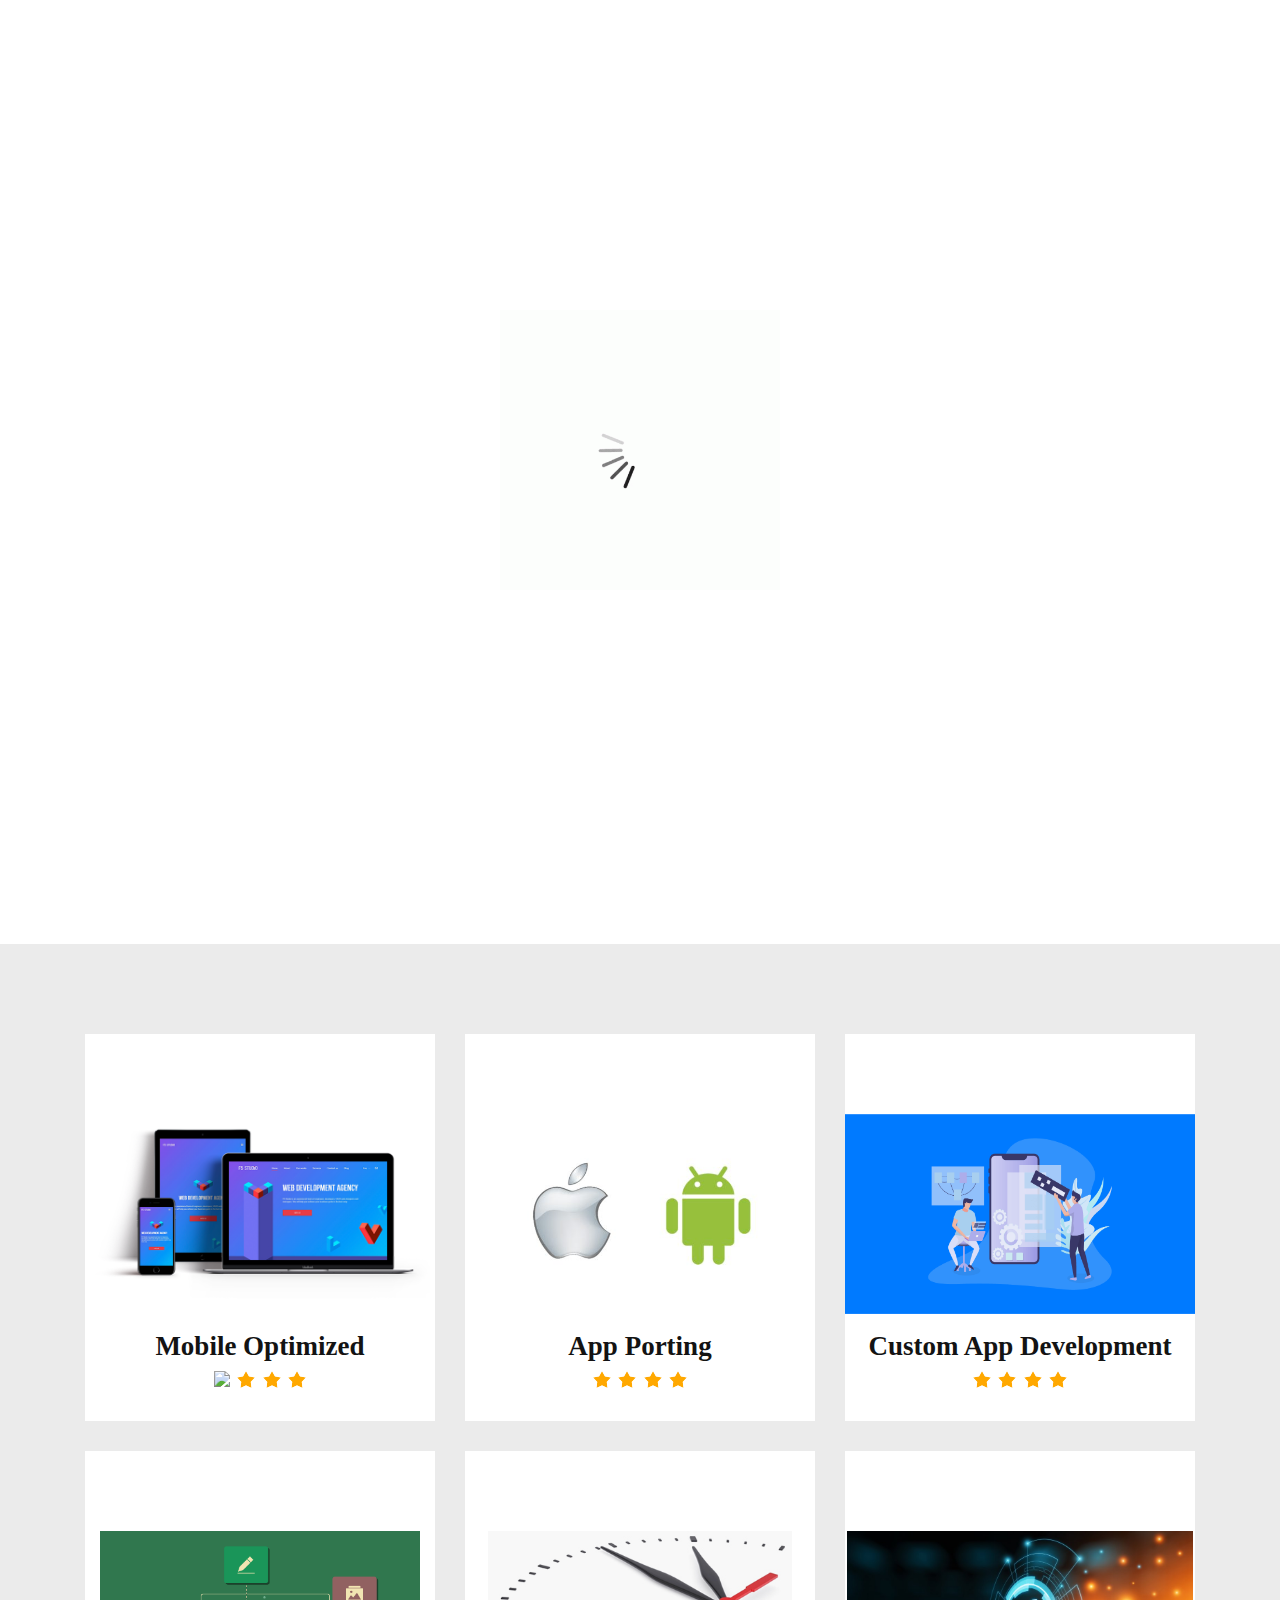
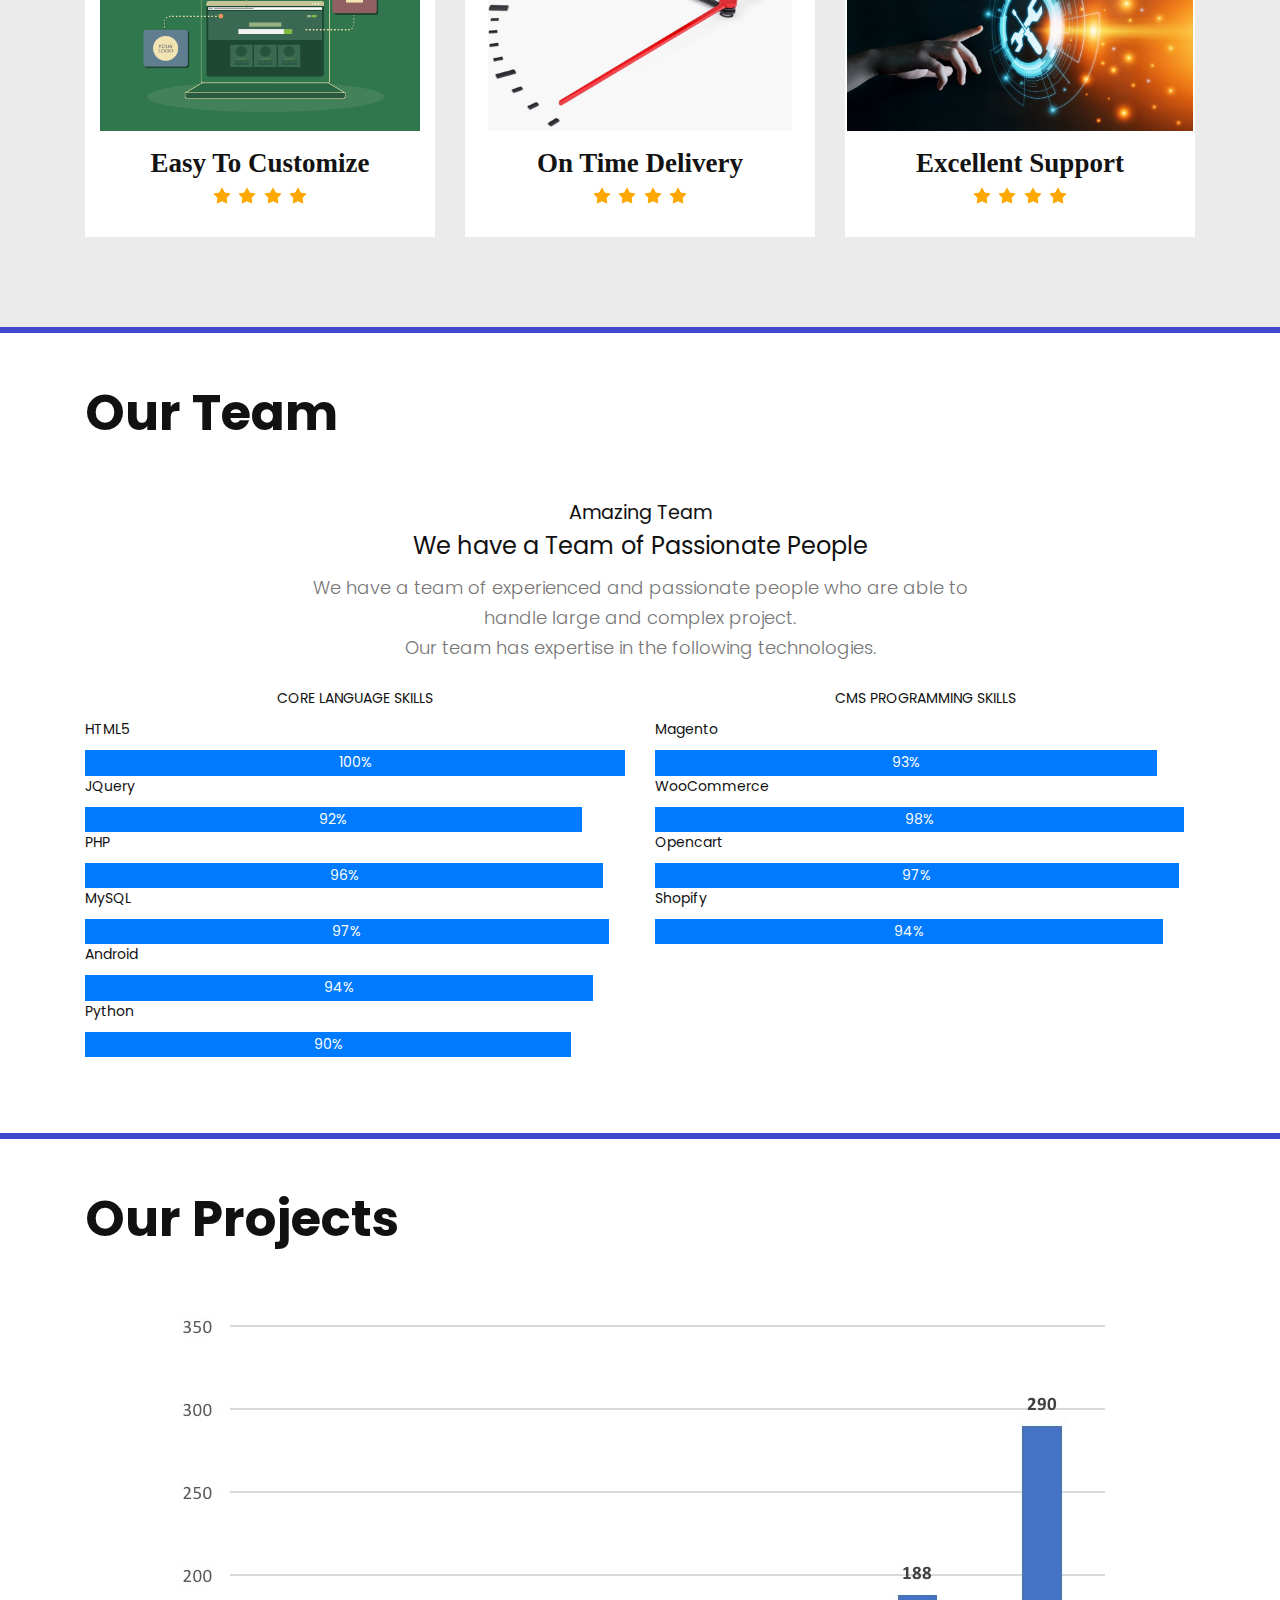
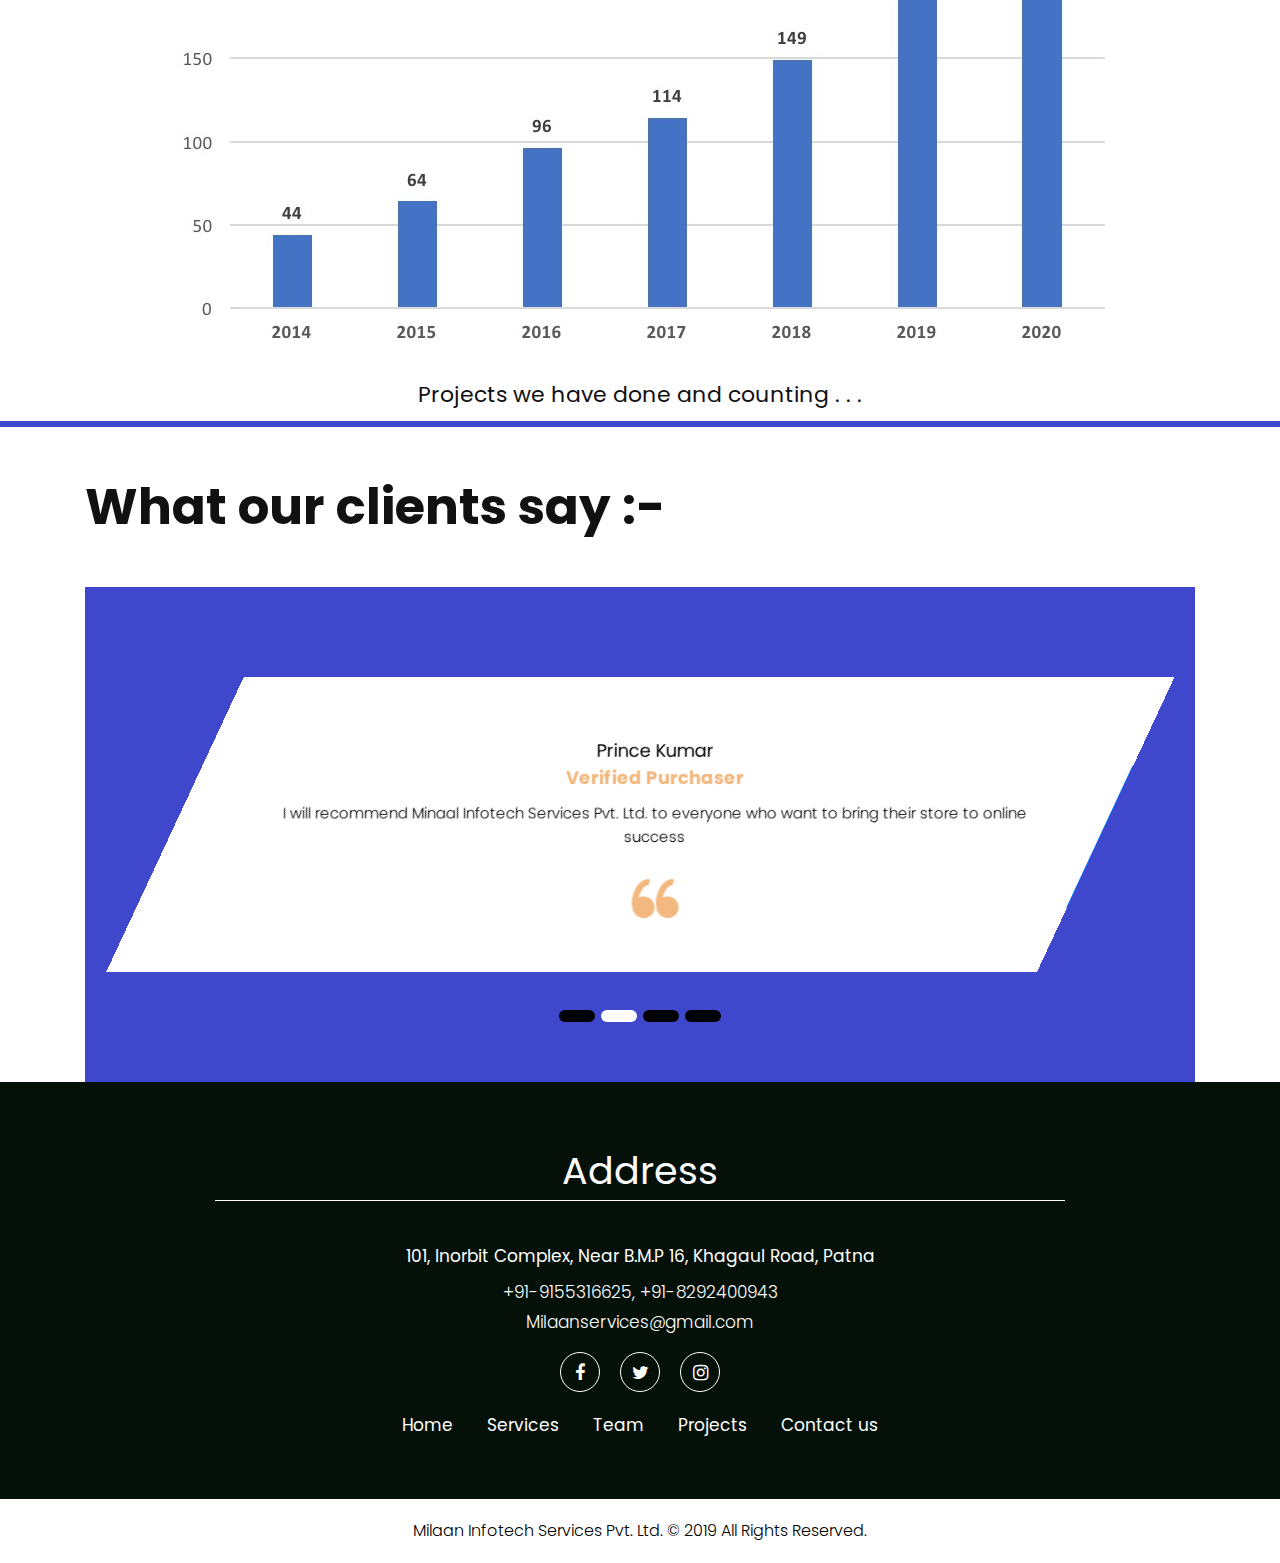
==== commit 74f119ab: "Update index.html" ====
--- a/index.html
+++ b/index.html
@@ -78,7 +78,7 @@
                     <div class="col-md-10 offset-md-6">
                         <div class="location_icon_bottum">
                             <ul>
-                                <li><img src="icon/call.png" />+91-9155316625</li>
+                                <li><img src="icon/call.png" />+91-9155316625 ,+91-8292400943</li>
                                 <li><img src="icon/email.png" />milaanservices@gmail.com</li>
                                 <li><img src="icon/loc.png" />Patna, India</li>
                             </ul>
@@ -504,7 +504,7 @@
                             <div class="headinga">
                                 <h3>Address</h3>
                                 <span>101, Inorbit Complex, Near B.M.P 16, Khagaul Road, Patna</span>
-                                <p>+91-9155316625
+                                <p>+91-9155316625, +91-8292400943
                                     <br>Milaanservices@gmail.com</p>
                             </div>
                             <ul class="location_icon">
